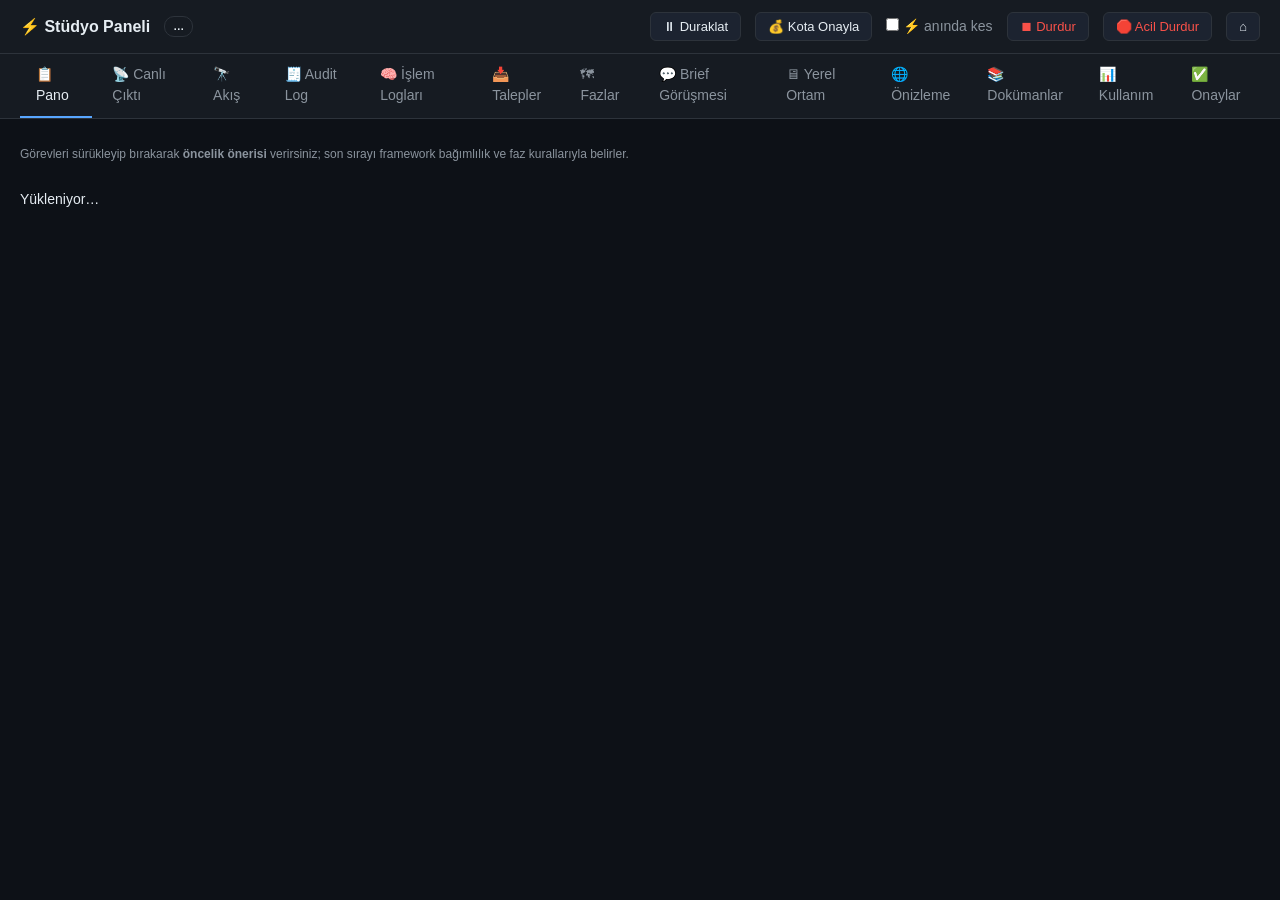
==== web/panel.html @ a04117d6 "feat: izole dal yasam dongusu, granuler deploy ve kod temizligi (#355)" ====
<!DOCTYPE html>
<html lang="tr">
<head>
<meta charset="utf-8">
<meta name="viewport" content="width=device-width, initial-scale=1">
<title>Stüdyo Paneli — Digital Software Studio</title>
<link rel="stylesheet" href="/web/stil.css">
<style>
  .durum-hat { display: flex; gap: 18px; flex-wrap: wrap; align-items: center; margin-bottom: 14px; }
  .sprint { margin-bottom: 18px; }
  .sprint-bas { display: flex; gap: 12px; align-items: baseline; padding: 10px 12px;
    background: var(--panel2); border: 1px solid var(--sinir); border-radius: 8px 8px 0 0; }
  .gorevler { border: 1px solid var(--sinir); border-top: 0; border-radius: 0 0 8px 8px; overflow: hidden; }
  .gorev {
    display: flex; align-items: center; gap: 10px; padding: 8px 12px;
    border-bottom: 1px solid var(--sinir); background: var(--panel); cursor: grab;
  }
  .gorev:last-child { border-bottom: 0; }
  .gorev.surukle { opacity: .4; }
  .gorev .gid { font-family: monospace; color: var(--soluk); min-width: 72px; }
  .gorev .gfaz { color: var(--soluk); font-size: 12px; min-width: 58px; }
  .gorev .gad { flex: 1; overflow: hidden; text-overflow: ellipsis; white-space: nowrap; }
  .gorev .gnot { color: var(--kirmizi); font-size: 12px; max-width: 260px; overflow: hidden; text-overflow: ellipsis; white-space: nowrap; }
  .gorev .gaks { display: flex; gap: 4px; }
  .aktif-kart { margin-bottom: 14px; }
  .filtre { display: flex; gap: 10px; margin-bottom: 12px; align-items: center; flex-wrap: wrap; }
  .gizli { display: none; }
  .mdl-sekme { display: flex; gap: 6px; margin: 10px 0; }
  .ipucu { font-size: 12px; color: var(--soluk); margin: 6px 0 14px; }
  .gunc-banner { padding: 8px 14px; background: #3a2f0b; border-bottom: 1px solid var(--sinir);
    font-size: 13px; color: #f0c948; }
  .gunc-banner code { background: rgba(0,0,0,.35); padding: 1px 6px; border-radius: 4px;
    font-size: 12px; }
  .hata-mtn { color: var(--kirmizi); font-size: 12px; }
  .hata-band { margin: 8px 0; padding: 8px 10px; border-left: 3px solid var(--kirmizi);
    background: rgba(255,80,80,.08); color: var(--kirmizi); font-size: 12px;
    border-radius: 0 6px 6px 0; white-space: pre-wrap; word-break: break-word; }
  .motor-rozet { background: #3a2f0b; color: #f0c948; padding: 0 7px; border-radius: 8px;
    font-size: 11px; cursor: pointer; }
  .motor-modal { position: fixed; inset: 0; background: rgba(0,0,0,.55); z-index: 50;
    display: flex; align-items: center; justify-content: center; }
  .motor-modal.gizli { display: none; }
  .motor-kutu { background: var(--kart,#1e1e2e); border: 1px solid var(--sinir);
    border-radius: 10px; padding: 18px 20px; min-width: 320px; }
  .motor-kutu select { width: 100%; margin: 4px 0 12px; padding: 7px;
    background: rgba(0,0,0,.3); color: inherit; border: 1px solid var(--sinir);
    border-radius: 6px; font-size: 13px; }
  .motor-kutu .baslik { font-weight: 600; margin-bottom: 10px; }
  .filtre .secili { border-color: var(--vurgu); color: var(--vurgu); font-weight: 600; }

  .onay-kutu { background: rgba(127,127,127,.08); border-radius: 8px; padding: 10px 12px; margin: 8px 0; }
  .onay-iki { display: grid; grid-template-columns: 1fr 1fr; gap: 10px; }
  @media (max-width: 800px) { .onay-iki { grid-template-columns: 1fr; } }
  .onay-galeri { display: grid; grid-template-columns: repeat(auto-fill, minmax(190px, 1fr)); gap: 10px; }
  .onay-galeri figure { margin: 0; cursor: zoom-in; } .onay-galeri img { width: 100%; border: 1px solid rgba(127,127,127,.3); border-radius: 6px; background: #fff; }
  .onay-galeri figcaption { font-size: .8em; opacity: .7; word-break: break-all; }
  .onay-kutu ul { margin: 6px 0 0 18px; padding: 0; }
  .onay-dosya { border: 1px solid rgba(127,127,127,.25); border-radius: 8px; margin: 6px 0; padding: 6px 10px; }
  .onay-dosya summary { cursor: pointer; }
  .onay-icerik { margin-top: 8px; max-height: 70vh; overflow: auto; }
  .onay-onizleme { width: 100%; height: 70vh; border: 1px solid rgba(127,127,127,.3); border-radius: 6px; background: #fff; }
  .md h2,.md h3,.md h4,.md h5 { margin: 14px 0 6px; } .md p { margin: 6px 0; } .md ul { margin: 6px 0 6px 20px; }
  .dok-duzen { display: grid; grid-template-columns: 300px 1fr; gap: 14px; align-items: start; }
  .dok-yan { position: sticky; top: 8px; max-height: 82vh; overflow-y: auto; border: 1px solid rgba(127,127,127,.3); border-radius: 8px; padding: 8px; font-size: .88em; }
  .dok-yan input { width: 100%; box-sizing: border-box; margin-bottom: 6px; }
  .dok-yan summary { cursor: pointer; font-weight: 600; padding: 2px 0; } .dok-yan details details { margin-left: 10px; }
  .dok-yan .dok-d { display: block; padding: 2px 6px; margin-left: 10px; border-radius: 4px; cursor: pointer; word-break: break-all; } .dok-yan .dok-d:hover { background: rgba(127,127,127,.15); }
  .dok-yan .dok-d.sec { background: rgba(30,215,96,.22); }
  .dok-oku { border: 1px solid rgba(127,127,127,.3); border-radius: 8px; padding: 14px 18px; min-width: 0; }
  .dok-yol { font-size: .8em; opacity: .7; margin-bottom: 8px; word-break: break-all; }
  .md-doc img { max-width: 100%; border: 1px solid rgba(127,127,127,.3); border-radius: 6px; margin: 6px 0; } .md-doc blockquote { margin: 8px 0; padding: 4px 12px; border-left: 3px solid rgba(30,215,96,.7); opacity: .9; }
  .md-doc a { color: inherit; text-decoration: underline; cursor: pointer; } .md-doc iframe { width: 100%; height: 70vh; border: 1px solid rgba(127,127,127,.3); }
  @media (max-width: 900px) { .dok-duzen { grid-template-columns: 1fr; } .dok-yan { position: static; max-height: 40vh; } }
  .md-tablo { border-collapse: collapse; margin: 8px 0; font-size: .92em; } .md-tablo th,.md-tablo td { border: 1px solid rgba(127,127,127,.3); padding: 4px 8px; text-align: left; vertical-align: top; }
  .md-kod { background: rgba(127,127,127,.12); padding: 8px; border-radius: 6px; overflow: auto; }
  .onay-eylem { display: flex; gap: 8px; flex-wrap: wrap; align-items: center; margin-top: 12px; position: sticky; bottom: 0; background: inherit; padding: 8px 0; }
  .onay-eylem input { flex: 1; min-width: 240px; }
  .onay-btn { padding: 8px 16px; font-weight: 600; border-radius: 8px; border: 1px solid rgba(127,127,127,.4); cursor: pointer; }
  .onay-btn.ok { background: #1ed760; color: #04210e; } .onay-btn.red { background: #fff; color: #b91c1c; border-color: #b91c1c; }
</style>
</head>
<body>
<div class="ust">
  <span class="logo">⚡ Stüdyo Paneli</span>
  <span id="durum" class="rozet">…</span>
  <span id="ilerleme" class="soluk"></span>
  <span id="saat" class="soluk"></span>
  <span class="bosluk"></span>
  <button id="bDuraklat" onclick="kontrol('duraklat')">⏸ Duraklat</button>
  <button id="bSurdur" class="gizli" onclick="kontrol('surdur')">▶ Sürdür</button>
  <button onclick="onayla()">💰 Kota Onayla</button>
  <label class="soluk" title="Atla/Geç aksiyonlarında çalışan çağrıyı anında keser" style="cursor:pointer">
    <input type="checkbox" id="forceChk"> ⚡ anında kes</label>
  <button class="tehlike" onclick="kontrol('durdur')">⏹ Durdur</button>
  <button class="tehlike" onclick="kontrol('acil_durdur')" title="Koşucuyu ve aktif çağrıyı anında öldürür (SIGKILL)">🛑 Acil Durdur</button>
  <a href="/"><button>⌂</button></a>
</div>
<div id="gunc-banner" class="gunc-banner gizli"></div>
<div id="motor-banner" class="gunc-banner gizli"></div>
<div id="kota-banner" class="gunc-banner gizli"></div>
<div id="motorModal" class="motor-modal gizli">
  <div class="motor-kutu">
    <div class="baslik">⚙ Motor değiştir — <span id="mmHedef"></span></div>
    <label class="soluk">Motor (backend)</label>
    <select id="mmBackend" onchange="mmModelDoldur()">
      <option value="agy">agy — Antigravity (Gemini + Claude + GPT-OSS)</option>
      <option value="claude">claude — Claude Code CLI</option>
      <option value="devin">devin — Devin AI</option>
    </select>
    <label class="soluk">Model</label>
    <select id="mmModel"></select>
    <div style="text-align:right">
      <button onclick="motorModalKapat()">Vazgeç</button>
      <button onclick="motorModalTamam()" style="margin-left:6px">Uygula</button>
    </div>
  </div>
</div>
<div class="sekmeler">
  <div class="sekme aktif" data-t="pano" onclick="sekmeAc('pano')">📋 Pano</div>
  <div class="sekme" data-t="canli" onclick="sekmeAc('canli')">📡 Canlı Çıktı</div>
  <div class="sekme" data-t="akis" onclick="sekmeAc('akis')">🔭 Akış</div>
  <div class="sekme" data-t="audit" onclick="sekmeAc('audit')">🧾 Audit Log</div>
  <div class="sekme" data-t="cagri" onclick="sekmeAc('cagri')">🧠 İşlem Logları</div>
  <div class="sekme" data-t="talep" onclick="sekmeAc('talep')">📥 Talepler</div>
  <div class="sekme" data-t="faz" onclick="sekmeAc('faz')">🗺 Fazlar</div>
  <div class="sekme" data-t="brief" onclick="sekmeAc('brief')">💬 Brief Görüşmesi</div>
  <div class="sekme" data-t="ortam" onclick="sekmeAc('ortam')">🖥 Yerel Ortam</div>
  <div class="sekme" data-t="onz" onclick="sekmeAc('onz')">🌐 Önizleme</div>
  <div class="sekme" data-t="dok" onclick="sekmeAc('dok')">📚 Dokümanlar</div>
  <div class="sekme" data-t="kul" onclick="sekmeAc('kul')">📊 Kullanım</div>
  <div class="sekme" data-t="onay" onclick="sekmeAc('onay')">✅ Onaylar <span id="onay-sayi" class="rozet r-FAILED gizli"></span></div>
</div>
<div class="icerik">
  <div id="aktif" class="kart aktif-kart gizli"></div>
  <div id="neden" class="kart gizli"></div>

  <section id="s-pano">
    <div class="ipucu">Görevleri sürükleyip bırakarak <b>öncelik önerisi</b> verirsiniz;
      son sırayı framework bağımlılık ve faz kurallarıyla belirler.</div>
    <div class="filtre" id="pano-filtre"></div>
    <div id="pano">Yükleniyor…</div>
  </section>

  <section id="s-kul" class="gizli">
    <div class="filtre"><button onclick="kullanimYukle(true)">Yenile</button> <span id="kul-zaman" class="soluk"></span>
      <span class="soluk">Kalan kullanım, sağlayıcı CLI'larından okunur (model çağrısı harcamaz); hesap geneldir, tüm projeler için aynıdır.</span></div>
    <div id="kul-icerik">Yükleniyor…</div>
  </section>

  <section id="s-ortam" class="gizli"></section>
  <section id="s-onz" class="gizli"></section>

  <section id="s-dok" class="gizli">
    <div class="dok-duzen">
      <aside class="dok-yan"><input id="dok-ara" placeholder="Ara (ad / klasör)…" oninput="dokCiz()"><div id="dok-agac">Yükleniyor…</div></aside>
      <article class="dok-oku"><div id="dok-yol" class="dok-yol"></div><div id="dok-icerik" class="md-doc"><div class="ipucu">Soldan bir doküman seçin. Analizler, tasarımlar, ekran dokümanları ve referans görselleri burada okunur (salt-okuma).</div></div></article>
    </div>
  </section>

  <section id="s-canli" class="gizli">
    <div id="canli-meta" class="durum-hat"></div>
    <pre id="canli-out" style="min-height:320px;max-height:60vh;overflow-y:auto"></pre>
  </section>

  <section id="s-akis" class="gizli">
    <div class="filtre">
      <input id="a-gorev" placeholder="Görev (ör. S3-T2)" onchange="akisYukle()">
      <select id="a-olay" onchange="akisYukle()">
        <option value="">Olay (hepsi)</option>
        <option value="arac_cagrisi">Ajan araç çağrıları</option>
        <option value="gorev_durum">Görev durumu</option>
        <option value="kontrol_istek">Kontrol istekleri</option>
        <option value="talep_senkron">Talep senkronu</option>
      </select>
      <button onclick="akisYukle()">Yenile</button>
      <span class="soluk">Satıra tıklayınca o görevin gerçek kod farkı açılır.</span>
    </div>
    <div id="akis-diff" class="kart gizli"></div>
    <table class="tablo"><thead><tr>
      <th>Zaman</th><th>Kaynak</th><th>Olay</th><th>Görev</th><th>Özet</th>
    </tr></thead><tbody id="akis"></tbody></table>
  </section>

  <section id="s-audit" class="gizli">
    <div class="filtre">
      <select id="f-kaynak" onchange="auditYukle()">
        <option value="">Kaynak (hepsi)</option>
        <option>engine</option><option>web</option><option>ctl</option>
        <option>musteri</option><option>sohbet</option><option>kontrol</option><option>sistem</option>
      </select>
      <input id="f-olay" placeholder="Olay filtresi (ör. gorev_durum)" onchange="auditYukle()">
      <button onclick="auditYukle()">Yenile</button>
    </div>
    <table class="tablo"><thead><tr>
      <th>Zaman</th><th>Kaynak</th><th>Olay</th><th>Görev</th><th>Talep</th><th>Detay</th>
    </tr></thead><tbody id="audit"></tbody></table>
  </section>

  <section id="s-cagri" class="gizli">
    <table class="tablo"><thead><tr>
      <th>#</th><th>Rol</th><th>Hedef</th><th>Motor</th><th>Durum</th><th>Token</th><th>Süre</th><th>Maliyet</th>
    </tr></thead><tbody id="cagri"></tbody></table>
  </section>

  <section id="s-talep" class="gizli">
    <div class="durum-hat" style="margin-bottom:8px;display:flex;gap:8px;align-items:center;flex-wrap:wrap">
      <span class="soluk">Müşteri ve saha talepleri havuzu. Çözülmüş işleri tek tıkla canlıya dağıtabilir veya GitHub Issue'larını kapatabilirsiniz.</span>
      <span class="bosluk"></span>
      <div style="display:inline-flex;gap:6px;align-items:center;flex-wrap:wrap">
        <button class="birincil" onclick="canliyaDagitHepsi()" title="Onaylanmış tüm işleri ana dala (master/main) birleştirir ve canlı dağıtımı başlatır">🚀 Canlıya Dağıt (Tümü)</button>
        <button onclick="dagitimTetikle('web')" title="Yalnızca Web & Backend canlı dağıtımını tetikler">🌐 Web / API Dağıt</button>
        <button onclick="dagitimTetikle('mobil')" title="Yalnızca Mobil Uygulama dağıtımını tetikler">📱 Mobil Dağıt</button>
        <button onclick="issuelariKapat()" title="Çözülmüş taleplerin GitHub üzerindeki açık Issue'larını tarayıp kapatır">🔄 Issue'ları Kapat</button>
      </div>
    </div>
    <table class="tablo"><thead><tr>
      <th>ID</th><th>Tür</th><th>Öncelik</th><th>Durum</th><th>Başlık</th><th>Sayfa</th><th>Faz</th><th>Issue</th><th></th>
    </tr></thead><tbody id="talep"></tbody></table>
  </section>

  <section id="s-faz" class="gizli">
    <div class="durum-hat">
      <span class="soluk">Aktif faz kapanınca sıradaki faz açılır; o faza ait bekleyen talepler
        otomatik PLANLANDI olur. Talepleri başka faza Talepler sekmesindeki Faz sütunundan taşıyabilirsiniz.</span>
      <button onclick="fazIlerlet()">▶ Sonraki Faza Geç</button>
      <button onclick="fazPlanla()">🗂 Aktif Fazı Planla</button>
    </div>
    <table class="tablo"><thead><tr>
      <th>ID</th><th>Faz</th><th>Durum</th><th>Kilit</th><th>Hedef Tarih</th><th>Önkoşul</th>
    </tr></thead><tbody id="faz"></tbody></table>
  </section>

  <section id="s-brief" class="gizli">
    <div class="ipucu">Proje kapsamını (brief) birlikte genişletelim: müşteri temsilcisi, ürün sahibi ve CTO sırayla <b>tek bir soru</b> sorar; siz kendi sözlerinizle cevaplarsınız.
      Cevaplarınız rol etiketiyle <code>proje_kapsami.md</code>'ye işlenir. Dilediğiniz zaman bitirebilirsiniz.</div>
    <div id="brief-akis" class="kart"></div>
    <div class="onay-eylem">
      <textarea id="brief-cevap" rows="3" placeholder="Cevabınızı kendi sözlerinizle yazın…" style="flex:1;min-width:260px"></textarea>
      <button class="onay-btn ok" onclick="briefCevap()">Gönder</button>
      <button class="onay-btn" onclick="briefSoru()">Sıradaki soru</button>
      <button class="onay-btn" onclick="briefBitir()">Görüşmeyi bitir</button>
      <button class="onay-btn" onclick="onayDosyaAc('workspace/docs/proje_kapsami.md')">Brief'i göster</button>
    </div>
  </section>

  <section id="s-onay" class="gizli">
    <div class="ipucu">İnsan onay kapıları: tasarımı/çıktıyı inceleyip <b>onaylayın</b> ya da <b>reddedin</b> (ret için gerekçe zorunlu).
      Karar, kapının onay kaydına (kim/ne zaman/not) yazılır ve audit'e düşer; onaylanınca bağlı görevler koşucu tarafından otomatik başlar.</div>
    <div id="onay-liste">Yükleniyor…</div>
  </section>
</div>

<div id="toast" class="bildirim gizli"></div>
<div id="modal" class="modal-arka gizli" onclick="if(event.target===this)modalKapat()">
  <div class="modal" id="modal-ic"></div>
</div>

<script>
let panoVeri = null;
const fmt = s => (s||'').toString();
const esc = s => fmt(s).replace(/&/g,'&amp;').replace(/</g,'&lt;').replace(/>/g,'&gt;');
const insan = s => { s=Math.round(s||0); const m=Math.floor(s/60); return m? m+'d'+(s%60)+'s' : s+'s'; };

function toast(m){ const t=document.getElementById('toast'); t.textContent=m; t.classList.remove('gizli');
  clearTimeout(t._h); t._h=setTimeout(()=>t.classList.add('gizli'), 5000); }
function modalKapat(){ document.getElementById('modal').classList.add('gizli'); }

function sekmeAc(t){
  document.querySelectorAll('.sekme').forEach(x=>x.classList.toggle('aktif', x.dataset.t===t));
  for (const s of ['pano','canli','akis','audit','cagri','talep','faz','brief','onay','dok','ortam','onz','kul'])
    document.getElementById('s-'+s).classList.toggle('gizli', s!==t);
  if(t==='akis') akisYukle(); if(t==='audit') auditYukle(); if(t==='cagri') cagriYukle();
  if(t==='talep') talepYukle(); if(t==='canli') canliYukle(); if(t==='faz') fazYukle(); if(t==='onay') onayYukle(true); if(t==='brief') briefYukle(); if(t==='dok') dokYukle(); if(t==='ortam') ortamYukle('ortam'); if(t==='onz') ortamYukle('onz'); if(t==='kul') kullanimYukle(false);
}
let aktifSekme='pano';

// ---------- kullanım / kota ----------
let _kulH=null;
async function kullanimYukle(zorla){
  clearTimeout(_kulH);
  try{
    const d=await(await fetch('/api/kullanim'+(zorla?'?yenile=1':''))).json();
    const renk=k=>k==null?'#888':(k>=50?'#2e9e5b':(k>=20?'#e0a020':'#d64545'));
    const kart=(a,s)=>{
      const satir=(s.satirlar||[]).map(r=>{
        const k=r.kalan;
        const bar=k==null?`<span class="soluk">${esc(r.durum||'-')}</span>`:
          `<div style="background:#2223;border-radius:5px;height:14px;width:100%"><div style="width:${k}%;background:${renk(k)};height:14px;border-radius:5px"></div></div>`;
        return `<tr><td>${esc(r.grup)}</td><td>${esc(r.pencere)}</td><td style="min-width:160px">${bar}</td><td><b style="color:${renk(k)}">${k==null?'':'%'+k+' kalan'}</b></td><td class="soluk">sıfırlanma: ${esc(r.sifirlanma||'-')}</td></tr>`;}).join('');
      const oturum=('oturum' in s)?`<div>Oturum: <b style="color:${s.oturum?'#2e9e5b':'#d64545'}">${s.oturum?'açık':'KAPALI'}</b></div>`:'';
      return `<div class="kart" style="margin-bottom:12px"><h3 style="margin:0 0 8px">${esc(s.ad||a)}</h3>${oturum}
        ${satir?`<table class="tablo"><tbody>${satir}</tbody></table>`:''}
        ${s.not?`<div class="soluk">${esc(s.not)}</div>`:''}${s.hata?`<div style="color:#d64545">⚠ ${esc(s.hata)}</div>`:''}</div>`;};
    let h=Object.entries(d.saglayicilar||{}).map(([a,s])=>kart(a,s)).join('');
    const p=d.proje||{}, g=p.gunluk;
    h+=`<div class="kart"><h3 style="margin:0 0 8px">Bu proje</h3>
      <div>Çağrı: <b>${p.cagri||0}</b> (bugün ${p.bugun_cagri||0}) · token girdi <b>${(p.token_in||0).toLocaleString()}</b> / çıktı <b>${(p.token_out||0).toLocaleString()}</b></div>
      ${g?`<div>Günlük kota: <b>${g.gorev}/${g.sinir_gorev}</b> görev · <b>$${(g.maliyet||0).toFixed(2)}/$${(g.sinir_butce||0).toFixed(2)}</b></div>`:''}
      <div class="soluk">Sağlayıcıya göre çağrılar: ${esc(JSON.stringify(p.backend||{}))}</div></div>`;
    document.getElementById('kul-icerik').innerHTML=h||'<div class="soluk">Veri yok.</div>';
    document.getElementById('kul-zaman').textContent=(d.zaman?('Son: '+d.zaman):'')+(d.yenileniyor?' · yenileniyor…':'');
    if(d.yenileniyor || !d.zaman) _kulH=setTimeout(()=>{ if(document.getElementById('s-kul') && !document.getElementById('s-kul').classList.contains('gizli')) kullanimYukle(false); }, 4000);
  }catch(e){ document.getElementById('kul-icerik').textContent='Kullanım okunamadı: '+e; }
}

// ---------- özet ----------
async function ozetYukle(){
  try{
    const d = await (await fetch('/api/ozet')).json();
    const el = document.getElementById('durum');
    let durum, cls;
    if(d.durduruluyor){durum='DURDURULUYOR';cls='r-FAILED';}
    else if(d.duraklatildi){durum='DURAKLATILDI';cls='r-RUNNING';}
    else if(d.kosucu){durum='ÇALIŞIYOR';cls='r-DONE';}
    else{durum='BOŞTA';cls='r-TODO';}
    el.textContent=durum; el.className='rozet '+cls;
    document.getElementById('bDuraklat').classList.toggle('gizli', d.duraklatildi);
    document.getElementById('bSurdur').classList.toggle('gizli', !d.duraklatildi);
    let i='';
    if(d.asama==='tasarim'&&d.tasarim) i=`Tasarım ${d.tasarim.biten}/${d.tasarim.toplam} rol`;
    else if(d.pano) i=`Sprint ${d.pano.sprints_done}/${d.pano.sprints_total} · Görev ${d.pano.done}/${d.pano.total}` +
      (d.pano.running?` · ${d.pano.running} koşuyor`:'') + (d.kayma_gun>0?` · kayma +${d.kayma_gun}g`:'');
    i += ` · Kota ${d.kota.gorev}/${d.kota_sinir.gorev} görev · $${(d.kota.maliyet||0).toFixed(2)}/$${(d.kota_sinir.butce||0).toFixed(2)}`;
    document.getElementById('ilerleme').textContent=i;
    document.getElementById('saat').textContent=d.zaman;
    const gb=document.getElementById('gunc-banner');
    const g=d.studio_guncelleme;
    if(g&&g.update){
      gb.innerHTML=`⚠ Studio <b>v${esc(g.remote)}</b> güncellemesi mevcut `+
        `<span class="soluk">(kurulu v${esc(g.local)})</span> — `+
        `<code>python3 scripts/studio_updater.py --kontrol</code>`+
        (g.changes&&g.changes.length?
          ` <span class="soluk">· ${esc(g.changes[0])}${g.changes.length>1?' +'+(g.changes.length-1)+' değişiklik daha':''}</span>`:'');
      gb.classList.remove('gizli');
    }else gb.classList.add('gizli');
    const mb=document.getElementById('motor-banner');
    const mo=d.motor_oneri;
    if(mo){
      let btns='';
      for(const b of (mo.alternatifler||[]))
        btns+=` <button onclick="motorSec('${esc(mo.hedef||'')}','${b}')">`+
              `${b}'ya geç</button>`;
      mb.innerHTML=`⚠ <b>${esc(mo.backend)}</b> kotası bekleniyor `+
        `<span class="soluk">(${esc(mo.hedef||'aktif görev')})</span> — `+
        `devam etmek için motor değiştirin:${btns}`+
        ` <span class="soluk">veya <code>./basla.sh --motor ${esc(mo.hedef||'&lt;görev&gt;')} &lt;backend&gt;</code></span>`;
      mb.classList.remove('gizli');
    }else mb.classList.add('gizli');
    const kb=document.getElementById('kota-banner');
    const ob=d.onay_bekliyor;
    if(ob){
      kb.innerHTML=`⚠ <b>Günlük kota doldu</b> — koşucu onay bekliyor `+
        `<span class="soluk">(${ob.gorev}/${ob.sinir_gorev} görev · `+
        `$${(ob.maliyet||0).toFixed(2)}/$${(ob.sinir_butce||0).toFixed(2)} · `+
        `sıradaki ${esc(ob.sonraki||'?')} ~$${(ob.tahmin||0).toFixed(2)})</span>`+
        ` <button onclick="onayla()">Kota Onayla</button>`+
        ` <span class="soluk">veya <code>./basla.sh --onayla</code></span>`;
      kb.classList.remove('gizli');
    }else kb.classList.add('gizli');
    motorOverrides={};
    for(const o of (d.motor_override||[])) motorOverrides[o.hedef_id]=o;
    if(typeof panoVeri!=='undefined'&&panoVeri) panoCiz();
    const ak=document.getElementById('aktif');
    if(d.aktif&&d.aktif.role){
      ak.classList.remove('gizli');
      if(d.aktif.error||d.aktif.ended_at){
        ak.innerHTML=`✗ <b>Son çağrı kesildi:</b> ${esc(d.aktif.role)} → ${esc(d.aktif.target||'')} `+
          `<span class="soluk">${esc(d.aktif.backend||'')}/${esc(d.aktif.model||'')} · ${insan(d.aktif.duration_s)}</span>`+
          `<div class="hata-mtn" style="margin-top:4px">${esc(d.aktif.error||'')}</div>`;
      }else{
        const gecen=d.aktif.started_at? insan(Date.now()/1000-d.aktif.started_at):'';
        let aktivite='';
        if(d.aktif.son_aktivite){
          const suskun=Date.now()/1000-d.aktif.son_aktivite;
          aktivite=suskun>300?
            ` <span class="hata-mtn">⚠ ${insan(suskun)} sessiz</span>`
            :` <span class="soluk">· son aktivite ${insan(suskun)} önce</span>`;
        }
        ak.innerHTML=`▶ <b>${esc(d.aktif.role)}</b> → ${esc(d.aktif.target||'')} `+
          `<span class="soluk">${esc(d.aktif.backend||'')}/${esc(d.aktif.model||'')} · giden ${(d.aktif.prompt_chars||0).toLocaleString('tr')} krk · geçen ${gecen}</span>${aktivite}`;
      }
    } else ak.classList.add('gizli');
    const nd=document.getElementById('neden');
    if(d.neden){
      nd.classList.remove('gizli');
      nd.innerHTML=`⏸ <b>Şu an çalışan çağrı yok:</b> ${esc(d.neden.mesaj)}`+
        (d.neden.eylem?` <span class="soluk">→ ${esc(d.neden.eylem)}</span>`:'');
    } else nd.classList.add('gizli');
  }catch(e){}
}

// ---------- pano ----------
async function panoYukle(){
  try{
    const d = await (await fetch('/api/pano')).json();
    if(!d.ok){ document.getElementById('pano').innerHTML=
      `<div class="kart soluk">${esc(d.mesaj||'Pano yok')} — tasarım aşamasındadır.</div>`; return; }
    panoVeri=d.pano; panoCiz();
  }catch(e){}
}
// Pano durum grupları — görevler duruma göre ayrı görüntülenebilir.
const GOREV_GRUP = {
  ACIK:      t => !['DONE','SKIPPED'].includes(t.status),
  CALISIYOR: t => t.status==='RUNNING',
  SIRADA:    t => ['TODO','READY'].includes(t.status),
  SORUNLU:   t => ['FAILED','BLOCKED'].includes(t.status),
  TAMAMLANAN:t => t.status==='DONE',
  ATLANAN:   t => t.status==='SKIPPED',
  TUMU:      t => true,
};
const GRUP_AD = {ACIK:'Açık',CALISIYOR:'Çalışıyor',SIRADA:'Sırada',SORUNLU:'Sorunlu',
  TAMAMLANAN:'Tamamlanan',ATLANAN:'Atlanan',TUMU:'Tümü'};
let panoFiltre='ACIK';
function panoFiltreSec(k){ panoFiltre=k; panoCiz(); }
function panoCiz(){
  const kok=document.getElementById('pano');
  kok.innerHTML='';
  const sprintler=[...(panoVeri.sprints||[])].sort((a,b)=>(b.order??0)-(a.order??0));
  const tum=[];
  for(const s of sprintler) for(const t of s.tasks||[]) tum.push(t);
  document.getElementById('pano-filtre').innerHTML=Object.keys(GOREV_GRUP).map(k=>
    `<button class="kucuk${panoFiltre===k?' secili':''}" onclick="panoFiltreSec('${k}')">`+
    `${GRUP_AD[k]} <span class="soluk">${tum.filter(GOREV_GRUP[k]).length}</span></button>`
  ).join(' ');
  const fn=GOREV_GRUP[panoFiltre]||GOREV_GRUP.ACIK;
  for(const s of sprintler){
    const gorevler=(s.tasks||[]).filter(fn);
    if(!gorevler.length) continue;   // bu görünümde görevi olmayan sprinti gösterme
    const ov=motorOverrides[s.id];
    const ovrz=ov?` <span class="motor-rozet" title="override — kaldırmak için tıkla" onclick="motorKaldir('${s.id}')">⚙ ${esc(ov.backend||'')}${ov.model?'/'+esc(ov.model):''} ✕</span>`:'';
    const div=document.createElement('div'); div.className='sprint';
    div.innerHTML=`<div class="sprint-bas"><b>${esc(s.id)}</b> ${esc(s.name||'')}
      <span class="soluk">${esc(s.planned_start||'?')} → ${esc(s.planned_end||'?')}</span>
      <span class="rozet r-${s.status}">${s.status}</span>${ovrz}
      ${s.status!=='DONE'?`<button class="kucuk" title="Sprintteki tüm açık görevleri atla" onclick="kontrol('atla','${s.id}')">⤼</button>`:''}
      <button class="kucuk" title="Sprint motorunu değiştir" onclick="motorSec('${s.id}')">⚙</button></div>`;
    const g=document.createElement('div'); g.className='gorevler'; g.dataset.sprint=s.id;
    for(const t of gorevler) g.appendChild(gorevSatir(t));
    div.appendChild(g); kok.appendChild(div);
  }
  if(!kok.children.length)
    kok.innerHTML='<div class="kart soluk">Bu görünümde görev yok.</div>';
}
function gorevSatir(t){
  const r=document.createElement('div');
  r.className='gorev'; r.draggable=true; r.dataset.id=t.id;
  const onc=t.priority?`<span class="rozet" title="öncelik">▲${t.priority}</span>`:'';
  const ov=motorOverrides[t.id];
  const ovrz=ov?`<span class="motor-rozet" title="override — kaldırmak için tıkla" onclick="motorKaldir('${t.id}')">⚙ ${esc(ov.backend||'')}${ov.model?'/'+esc(ov.model):''} ✕</span>`:'';
  r.innerHTML=`<span class="gid">${esc(t.id)}</span><span class="rozet r-${t.status}">${t.status}</span>
    <span class="gfaz">${esc(t.phase||'')}</span><span class="gad" title="${esc(t.description||'')}">${esc(t.title||'')}</span>
    ${onc}${ovrz}${t.duration_s?`<span class="soluk">${insan(t.duration_s)}</span>`:''}
    <span class="gnot">${esc(t.note||'')}</span>
    <span class="gaks">
      <button class="kucuk" title="Motor değiştir" onclick="motorSec('${t.id}')">⚙</button>
      <button class="kucuk" title="Öncelik öner" onclick="oncelikOner('${t.id}',${(t.priority||0)+10})">▲</button>
      <button class="kucuk" title="Bu göreve geç" onclick="kontrol('gec','${t.id}')">⇢</button>
      <button class="kucuk" title="Atla" onclick="kontrol('atla','${t.id}')">⤼</button>
      ${['FAILED','BLOCKED','SKIPPED'].includes(t.status)?`<button class="kucuk" title="Tekrar sıraya al" onclick="kontrol('tekrar','${t.id}')">↻</button>`:''}
    </span>`;
  r.addEventListener('dragstart',e=>{e.dataTransfer.setData('text',t.id);r.classList.add('surukle');});
  r.addEventListener('dragend',()=>r.classList.remove('surukle'));
  r.addEventListener('dragover',e=>e.preventDefault());
  r.addEventListener('drop',async e=>{
    e.preventDefault();
    const kaynak=e.dataTransfer.getData('text');
    const hedef=t.id;
    if(!kaynak||kaynak===hedef)return;
    // Öneri: hedefin üstüne bırakınca ondan yüksek öncelik, altına düşük.
    const satirlar=[...r.parentElement.children].map(x=>x.dataset.id);
    const yeni=satirlar.indexOf(hedef);
    const onerilen=Math.max(0,(satirlar.length-yeni)*10);
    oncelikOner(kaynak,onerilen);
  });
  return r;
}
async function oncelikOner(gid,deger){
  const d=await(await fetch('/api/oncelik',{method:'POST',headers:{'Content-Type':'application/json'},
    body:JSON.stringify({gorev_id:gid,oncelik:deger})})).json();
  toast(d.mesaj); panoYukle();
}
async function kontrol(aks,gorev,force){
  if(aks==='durdur'&&!confirm('Koşucu durdurulsun mu?'))return;
  if(aks==='acil_durdur'&&!confirm('Koşucu ve çalışan çağrı ANINDA öldürülecek (yarım iş kalabilir).\nDevam?'))return;
  // Sprint id (S33 gibi) ile atla → toplu işlem olduğu için onay iste
  if(aks==='atla'&&gorev&&/^S\d+$/.test(gorev)&&
     !confirm(`${gorev} sprintindeki tüm açık görevler atlanacak.\nDevam?`))return;
  if((aks==='atla'||aks==='gec')&&document.getElementById('forceChk').checked)
    force=true;
  const d=await(await fetch('/api/kontrol',{method:'POST',headers:{'Content-Type':'application/json'},
    body:JSON.stringify({aksiyon:aks,gorev:gorev,force:!!force})})).json();
  toast(d.mesaj); ozetYukle(); panoYukle();
}
let motorOverrides={};
// Bilinen model listeleri — agy `agy models` çıktısından, claude takma adlarından.
// Seçilemeyen/özel model gerekirse '✏ Özel…' serbest girişe düşer.
const MODELLER={
  agy:['gemini-3.8-flash-high','gemini-3.8-flash-medium','gemini-3.8-flash-low'],
  claude:['sonnet','opus','haiku','fable'],
  devin:['swe-2','swe-2-high','opus','codex'],
};
let mmHedef='';
function mmModelDoldur(){
  const b=document.getElementById('mmBackend').value;
  const sel=document.getElementById('mmModel'); sel.innerHTML='';
  sel.innerHTML='<option value="">— varsayılan —</option>'+
    MODELLER[b].map(m=>`<option value="${m}">${m}</option>`).join('')+
    '<option value="__ozel">✏ Özel (elle yaz)…</option>';
}
function motorModalKapat(){document.getElementById('motorModal').classList.add('gizli');}
function motorSec(hedef,backend){
  if(!hedef){hedef=prompt('Hedef görev veya sprint (örn. S23-T1 veya S23):',''); if(!hedef)return;}
  if(backend){motorUygula(hedef,backend,''); return;}  // öneri bandı butonu: tek tık
  mmHedef=hedef;
  document.getElementById('mmHedef').textContent=hedef;
  mmModelDoldur();
  document.getElementById('motorModal').classList.remove('gizli');
}
async function motorModalTamam(){
  if(!mmHedef){motorModalKapat();toast('Önce panodan bir görev veya sprint ⚙ seçin.');return;}
  const backend=document.getElementById('mmBackend').value;
  let model=document.getElementById('mmModel').value;
  if(model==='__ozel'){model=prompt('Model adı:',''); if(model===null)return;}
  motorModalKapat();
  motorUygula(mmHedef,backend,model);
}
async function motorUygula(hedef,backend,model){
  const d=await(await fetch('/api/kontrol',{method:'POST',headers:{'Content-Type':'application/json'},
    body:JSON.stringify({aksiyon:'motor',hedef:hedef,backend:backend,
      model:model||null})})).json();
  toast(d.mesaj); ozetYukle(); panoYukle();
}
async function motorKaldir(hedef){
  const d=await(await fetch('/api/kontrol',{method:'POST',headers:{'Content-Type':'application/json'},
    body:JSON.stringify({aksiyon:'motor_temizle',hedef:hedef})})).json();
  toast(d.mesaj); ozetYukle(); panoYukle();
}
async function onayla(){
  const g=prompt('Ek görev kotası (boş = varsayılan tur):',''); if(g===null)return;
  const d=await(await fetch('/api/kontrol',{method:'POST',headers:{'Content-Type':'application/json'},
    body:JSON.stringify({aksiyon:'onayla',gorev_kota:g?parseInt(g):null})})).json();
  toast(d.mesaj); ozetYukle();
}

// ---------- canlı ----------
async function canliYukle(){
  try{
    const d=await(await fetch('/api/canli')).json();
    const m=d.meta||{};
    let aktivite='';
    if(d.son_aktivite){
      const suskun=Date.now()/1000-d.son_aktivite;
      aktivite=suskun>300?
        ` <span class="hata-mtn">⚠ ${insan(suskun)} sessiz — takılmış olabilir</span>`
        :` <span class="soluk">· son aktivite ${insan(suskun)} önce</span>`;
    }
    document.getElementById('canli-meta').innerHTML = m.role?
      `<b>${esc(m.role)}</b> <span class="soluk">${esc(m.backend||'')}/${esc(m.model||'')} → ${esc(m.target||'')}</span>${aktivite}`
      : '<span class="soluk">Aktif çağrı yok.</span>';
    const out=document.getElementById('canli-out');
    // Kullanıcı en alttaysa akışı takip et; yukarı kaydırdıysa konumu koru —
    // tekrar en alta indiğinde takip kendiliğinden devam eder.
    const alttaydi=out.scrollTop+out.clientHeight>=out.scrollHeight-30;
    const eskiTop=out.scrollTop;
    out.textContent=d.out||'(çıktı yok)';
    out.scrollTop=alttaydi? out.scrollHeight : eskiTop;
  }catch(e){}
}

// ---------- audit ----------
async function auditYukle(){
  const k=document.getElementById('f-kaynak').value, o=document.getElementById('f-olay').value;
  const d=await(await fetch(`/api/audit?limit=300${k?'&kaynak='+k:''}${o?'&olay='+o:''}`)).json();
  document.getElementById('audit').innerHTML=(d.log||[]).map(r=>
    `<tr><td class="soluk">${esc((r.zaman||'').replace('T',' '))}</td><td>${esc(r.kaynak)}</td>
     <td>${esc(r.olay)}</td><td class="soluk">${esc(r.gorev_id||'')}</td>
     <td class="soluk">${esc(r.talep_id||'')}</td>
     <td class="soluk" style="max-width:420px;overflow:hidden;text-overflow:ellipsis">${esc(r.detay||'')}</td></tr>`
  ).join('')||'<tr><td colspan="6" class="soluk">Kayıt yok.</td></tr>';
}

// ---------- akış (v2 gözlem) ----------
const gok=g=>/^[A-Za-z0-9_.-]{1,40}$/.test(g||'');
const AKIS_SIMGE={arac_cagrisi:'⚙',gorev_durum:'▣',kontrol_istek:'🎛',talep_senkron:'📥'};
async function akisYukle(){
  const g=document.getElementById('a-gorev').value.trim(), o=document.getElementById('a-olay').value;
  const d=await(await fetch(`/api/akis?limit=300${g?'&gorev='+encodeURIComponent(g):''}${o?'&olay='+o:''}`)).json();
  document.getElementById('akis').innerHTML=(d.akis||[]).map(r=>
    `<tr style="${gok(r.gorev)?'cursor:pointer':''}" ${gok(r.gorev)?`onclick="degisiklikAc('${r.gorev}')"`:''}>
     <td class="soluk">${esc((r.zaman||'').replace('T',' '))}</td><td>${esc(r.kaynak||'')}</td>
     <td>${AKIS_SIMGE[r.olay]||''} ${esc(r.olay||'')}</td><td class="soluk">${esc(r.gorev||'')}</td>
     <td class="soluk" style="max-width:520px;overflow:hidden;text-overflow:ellipsis">${esc(r.ozet||'')}</td></tr>`
  ).join('')||'<tr><td colspan="5" class="soluk">Kayıt yok.</td></tr>';
}
async function degisiklikAc(g){
  const kutu=document.getElementById('akis-diff');
  kutu.classList.remove('gizli'); kutu.innerHTML='<span class="soluk">Fark yükleniyor…</span>';
  const d=await(await fetch('/api/degisiklik?gorev='+encodeURIComponent(g))).json();
  if(!d.ok){ kutu.innerHTML=`<span class="hata-mtn">${esc(d.mesaj||'Okunamadı')}</span>`; return; }
  kutu.innerHTML=`<b>${esc(g)}</b> <span class="soluk">(${d.kaynak==='commit'?'commit '+esc((d.commit||'').slice(0,8)):'çalışma ağacı, henüz commit yok'})</span>`+
    `<pre style="white-space:pre-wrap">${esc(d.stat||'(değişiklik yok)')}</pre>`+
    `<pre style="max-height:420px;overflow:auto;white-space:pre">${esc(d.diff||'')}</pre>`+
    (d.kesik?'<span class="soluk">Fark kısaltıldı.</span>':'');
}

// ---------- işlem logları ----------
async function cagriYukle(){
  const d=await(await fetch('/api/cagri')).json();
  document.getElementById('cagri').innerHTML=(d.cagrilar||[]).map(c=>{
    const hata=c.error||'';
    const ks= hata.length>70 ? hata.slice(0,70)+'…' : hata;
    const durum= hata
      ? `<td class="hata-mtn" title="${esc(hata)}">✗ ${esc(ks)}</td>`
      : `<td class="soluk">✓</td>`;
    return `<tr style="cursor:pointer" onclick="cagriDetay(${c.seq})">
     <td>${c.seq}</td><td>${esc(c.role||'')}</td><td class="soluk">${esc(c.target||'')}</td>
     <td class="soluk">${esc(c.backend||'')}/${esc(c.model||'')}</td>
     ${durum}
     <td class="soluk">${(c.tokens_total||0).toLocaleString('tr')}</td>
     <td class="soluk">${insan(c.duration_s)}</td>
     <td class="soluk">$${(c.cost_usd||0).toFixed(3)}</td></tr>`;
  }).join('')||'<tr><td colspan="8" class="soluk">Kayıt yok.</td></tr>';
}
let mdlSek='response';
async function cagriDetay(seq){
  const d=await(await fetch('/api/cagri/'+seq)).json();
  if(!d.ok)return toast(d.mesaj||'açılamadı');
  const c=d.cagri; mdlSek='response';
  document.getElementById('modal-ic').innerHTML=
    `<h3>#${c.seq} · ${esc(c.role||'')} <span class="soluk">${esc(c.backend||'')}/${esc(c.model||'')}</span></h3>
     <div class="soluk">${esc(c.target||'')} · ${insan(c.duration_s)} · $${(c.cost_usd||0).toFixed(3)}</div>
     ${c.error?`<div class="hata-band">✗ Çağrı kesildi: ${esc(c.error)}</div>`:''}
     <div class="mdl-sekme">
       <button class="kucuk" onclick="mdlGoster('${c.seq}','response')">Yanıt</button>
       <button class="kucuk" onclick="mdlGoster('${c.seq}','user_prompt')">İstek</button>
       <button class="kucuk" onclick="mdlGoster('${c.seq}','system_prompt')">Rol Tanımı</button>
       <span class="bosluk"></span><button class="kucuk" onclick="modalKapat()">✕ Kapat</button>
     </div>
     <pre id="mdl-pre">${esc(c.response||'')}</pre>`;
  document.getElementById('modal').classList.remove('gizli');
  window._mdl=c;
}
function mdlGoster(seq,alan){ const c=window._mdl; if(c) document.getElementById('mdl-pre').textContent=c[alan]||''; }

// ---------- talepler ----------
async function talepYukle(){
  const d=await(await fetch('/api/talepler')).json();
  let fazlar=[];
  try{
    const fd=await(await fetch('/api/fazlar')).json();
    fazlar=((fd.fazlar&&fd.fazlar.fazlar)||[]);
  }catch(e){}
  // Kapalı olmayan taleplerde Faz sütunu açılır menü olur — seçim talebi
  // o faza taşır (aktif faz → PLANLANDI, gelecek faz → FAZ_BEKLIYOR).
  const fazSecim=(t)=>{
    if(['COZULDU','IPTAL'].includes(t.durum))
      return `<span class="soluk">${esc(t.faz_id||'')}</span>`;
    return `<select onchange="talepFaz('${t.id}',this.value)">`+
      fazlar.map(f=>`<option value="${esc(f.id)}"${f.id===t.faz_id?' selected':''}>${esc(f.id)}</option>`).join('')+
      (t.faz_id&&!fazlar.some(f=>f.id===t.faz_id)?`<option value="${esc(t.faz_id)}" selected>${esc(t.faz_id)}</option>`:'')+
      `</select>`;
  };
  document.getElementById('talep').innerHTML=(d.talepler||[]).slice().reverse().map(t=>
    `<tr><td><b>${esc(t.id)}</b></td><td>${esc(t.tur||'')}</td><td>${esc(t.oncelik||'')}</td>
     <td><span class="rozet r-${t.durum}">${esc(t.durum||'')}</span></td>
     <td title="${esc(t.aciklama||'')}">${esc(t.baslik||'')}</td>
     <td class="soluk">${esc(t.sayfa_url||'')}</td><td>${fazSecim(t)}</td>
     <td>${t.github_issue_url?`<a href="${esc(t.github_issue_url)}" target="_blank">#${t.github_issue_number}</a>`:'—'}</td>
     <td><button class="kucuk" title="Çözüm ve UAT Kanıtı" onclick="kanitModalAc('${t.id}')">🔍 Kanıt</button>
       ${t.durum==='COZULDU'?
       `<button class="kucuk" style="color:var(--yesil)" title="Yalnızca bu talebi ana dala aktar ve canlıya gönder" onclick="canliyaDagitTekil('${t.id}')">🚀 Canlıya Al</button>`:''}
       ${t.durum==='IPTAL'?
       `<button class="kucuk" title="Talebi yeniden devreye al" onclick="talepDevreyeAl('${t.id}')">↺ Devreye Al</button>`:''}
       ${['DEGERLENDIRMEDE','FAZ_BEKLIYOR','BEKLEMEDE'].includes(t.durum)?
       `<button class="kucuk" title="Sprint'e al (aktif faz kapsamında planla)" onclick="talepOnayla('${t.id}')">▶ Al</button>`:''}
       ${t.durum==='ONAY_BEKLIYOR'?
       `<button class="kucuk" title="Çözüm onaylandı — talebi kapat" onclick="talepCozum('${t.id}',true)">✔ Çözüldü</button>
        <button class="kucuk" title="Sorun devam ediyor — kuyruğa geri al" onclick="talepCozum('${t.id}',false)">↩ Devam</button>`:''}
       ${!['COZULDU','IPTAL'].includes(t.durum)?
       `<button class="kucuk" title="Talebi iptal et" onclick="talepIptal('${t.id}')">🗑</button>`:''}</td></tr>`
  ).join('')||'<tr><td colspan="9" class="soluk">Talep yok.</td></tr>';
}
async function talepDevreyeAl(tid){
  if(!confirm(`${tid} yeniden devreye alınsın mı? Planlanıp sprint panosuna eklenecek.`))return;
  const d=await(await fetch('/api/kontrol',{method:'POST',headers:{'Content-Type':'application/json'},
    body:JSON.stringify({aksiyon:'talep_onayla',talep_id:tid})})).json();
  toast(d.mesaj); talepYukle();
}
async function talepOnayla(tid){
  if(!confirm(`${tid} aktif faz kapsamında planlanıp sprint panosuna eklensin mi?`))return;
  const d=await(await fetch('/api/kontrol',{method:'POST',headers:{'Content-Type':'application/json'},
    body:JSON.stringify({aksiyon:'talep_onayla',talep_id:tid})})).json();
  toast(d.mesaj); talepYukle();
}
async function talepCozum(tid,onay){
  let not = "";
  if(!onay){
    not = prompt(`${tid} için sorunun devam etme gerekçesini veya eksik olan kısmı kısaca yazın (isteğe bağlı):`, "");
    if(not === null) return;
  }
  const d=await(await fetch('/api/kontrol',{method:'POST',headers:{'Content-Type':'application/json'},
    body:JSON.stringify({aksiyon:'talep_cozum',talep_id:tid,sonuc:onay?'onayla':'reddet',not:not})})).json();
  toast(d.mesaj); talepYukle();
}
async function canliyaDagitHepsi(){
  if(!confirm("Onaylanmış tüm işler ana dala (master/main) birleştirilip canlıya gönderilsin mi?\n\nBu işlem canlı CI/CD dağıtımını (Sunucu / Mağaza vb.) başlatacaktır."))return;
  toast("Canlıya dağıtım başlatılıyor…");
  try{
    const d=await(await fetch('/api/kontrol',{method:'POST',headers:{'Content-Type':'application/json'},
      body:JSON.stringify({aksiyon:'canliya_gonder',mod:'hepsi'})})).json();
    toast(d.mesaj); talepYukle();
  }catch(e){toast("Dağıtım hatası: "+e);}
}
async function canliyaDagitTekil(tid){
  if(!confirm(`Yalnızca ${tid} talebine ait geliştirmeler seçici olarak (cherry-pick veya izole dal) ana dala aktarılıp canlıya gönderilsin mi?`))return;
  toast(`${tid} canlıya aktarılıyor…`);
  try{
    const d=await(await fetch('/api/kontrol',{method:'POST',headers:{'Content-Type':'application/json'},
      body:JSON.stringify({aksiyon:'canliya_gonder',mod:'tekil',talep_id:tid})})).json();
    toast(d.mesaj); talepYukle();
  }catch(e){toast("Tekil dağıtım hatası: "+e);}
}
async function dagitimTetikle(hedef){
  const ad = hedef === 'web' ? 'Web & API' : (hedef === 'mobil' ? 'Mobil Uygulama' : 'Tüm Sistemler');
  if(!confirm(`${ad} için canlı dağıtım (CI/CD) tetiklensin mi?`)) return;
  toast(`${ad} dağıtımı başlatılıyor…`);
  try{
    const d=await(await fetch('/api/kontrol',{method:'POST',headers:{'Content-Type':'application/json'},
      body:JSON.stringify({aksiyon:'dagitim_tetikle',hedef:hedef})})).json();
    toast(d.mesaj);
  }catch(e){toast("Dağıtım tetikleme hatası: "+e);}
}
async function issuelariKapat(){
  toast("GitHub Issue'ları senkronize ediliyor…");
  try{
    const d=await(await fetch('/api/kontrol',{method:'POST',headers:{'Content-Type':'application/json'},
      body:JSON.stringify({aksiyon:'issuelari_kapat'})})).json();
    toast(d.mesaj); talepYukle();
  }catch(e){toast("Issue senkronizasyon hatası: "+e);}
}
async function talepIptal(tid){
  const sebep=prompt(`${tid} iptal edilsin mi? İsteğe bağlı sebep:`,'');
  if(sebep===null)return;
  const d=await(await fetch('/api/kontrol',{method:'POST',headers:{'Content-Type':'application/json'},
    body:JSON.stringify({aksiyon:'talep_iptal',talep_id:tid,sebep:sebep})})).json();
  toast(d.mesaj); talepYukle();
}
async function talepFaz(tid,faz){
  const d=await(await fetch('/api/kontrol',{method:'POST',headers:{'Content-Type':'application/json'},
    body:JSON.stringify({aksiyon:'talep_faz',talep_id:tid,faz:faz})})).json();
  toast(d.mesaj); talepYukle();
}

// ---------- fazlar ----------
async function fazYukle(){
  try{
    const d=await(await fetch('/api/fazlar')).json();
    document.getElementById('faz').innerHTML=((d.fazlar&&d.fazlar.fazlar)||[]).map(f=>
      `<tr><td><b>${esc(f.id)}</b></td><td>${esc(f.ad||'')}</td>
       <td><span class="rozet r-${f.durum}">${esc(f.durum||'')}</span></td>
       <td>${f.kilitli?'🔒':'🔓'}</td>
       <td class="soluk">${esc(f.hedef_tarih||'')}</td>
       <td class="soluk">${esc(f.onkosul_faz||'—')}</td></tr>`
    ).join('')||'<tr><td colspan="6" class="soluk">Faz tanımı yok.</td></tr>';
  }catch(e){}
}
async function fazPlanla(){
  const f=(await(await fetch('/api/fazlar')).json()).fazlar?.fazlar?.find(x=>x.durum==='AKTIF');
  if(!f){toast('Aktif faz yok.');return;}
  if(!confirm(f.id+' için sprintleri planlayıcı üretecek; plan Onaylar sekmesinde sizin onayınızı bekler, onaylanmadan sprint açılmaz. Devam?'))return;
  const d=await(await fetch('/api/kontrol',{method:'POST',headers:{'Content-Type':'application/json'},
    body:JSON.stringify({aksiyon:'faz_planla',faz:f.id})})).json();
  toast(d.mesaj);
}
async function fazIlerlet(){
  if(!confirm('Aktif faz TAMAMLANDI yapılıp sıradaki faz AKTIF olacak.\nO faza ait bekleyen talepler planlanır. Devam?'))return;
  const d=await(await fetch('/api/kontrol',{method:'POST',headers:{'Content-Type':'application/json'},
    body:JSON.stringify({aksiyon:'faz_ilerlet'})})).json();
  toast(d.mesaj); fazYukle(); talepYukle();
}



// ---------- brief görüşmesi ----------
const BRIEF_ROL={musteri_temsilcisi:'Müşteri Temsilcisi',product_owner:'Ürün Sahibi',cto:'CTO'};
async function briefPost(b){ return await(await fetch('/api/brief-gorusme',{method:'POST',headers:{'Content-Type':'application/json'},body:JSON.stringify(b)})).json(); }
async function briefYukle(){
  const d=await(await fetch('/api/brief-gorusme')).json();
  const k=document.getElementById('brief-akis');
  if(!(d.turlar||[]).length && d.durum!=='tamam' && !window._briefOto){   // ilk soru kullanıcı tıklamadan gelir
    window._briefOto=true; k.innerHTML='<div class="soluk">Müşteri temsilcisi ilk sorusunu hazırlıyor…</div>'; await briefSoru(); return; }
  k.innerHTML=(d.turlar||[]).map(t=>`<div style="margin:10px 0">
    <div class="onay-kutu"><b>${esc(BRIEF_ROL[t.rol]||t.rol)}</b><div>${esc(t.soru)}</div>
      ${(t.secenekler||[]).length?`<div class="soluk">Örn: ${t.secenekler.map(esc).join(' · ')}</div>`:''}</div>
    ${t.cevap!=null?`<div class="onay-kutu" style="margin-left:40px;background:rgba(30,215,96,.12)"><b>Siz</b><div>${esc(t.cevap)}</div>
      ${t.not?`<div class="soluk">↳ ${esc(BRIEF_ROL[t.rol]||t.rol)} notu: ${esc(t.not)}</div>`:''}</div>`:''}</div>`).join('')
    ||'<div class="soluk">Henüz soru yok. "Sıradaki soru"ya basın; müşteri temsilcisi ile başlıyoruz.</div>';
  if(d.durum==='tamam') k.innerHTML+='<div class="onay-kutu"><b>Görüşme tamamlandı.</b> Brief güncel: '+esc(d.brief_yol)+' ('+d.brief_kb+' KB)</div>';
}
async function briefSoru(){ const d=await briefPost({islem:'soru'}); if(d.bitti) toast('Roller brief\'i yeterli buluyor.'); briefYukle(); }
async function briefCevap(){
  const el=document.getElementById('brief-cevap'); const c=el.value.trim();
  if(!c){toast('Önce cevabınızı yazın.');return;}
  const d=await briefPost({islem:'cevap',cevap:c}); toast(d.ok?'Cevabınız brief\'e işlendi.':d.mesaj);
  if(d.ok){ el.value=''; await briefYukle(); briefSoru(); }
}
async function briefBitir(){ if(!confirm('Görüşme bitirilsin mi?'))return; await briefPost({islem:'bitir'}); briefYukle(); }

// ---------- insan onayları ----------
function dokCoz(taban,rel){   // taban: açık dokümanın yolu; rel: göreli yol -> workspace/... normalize
  const p=(rel.startsWith('/')?rel.slice(1):taban.replace(/[^/]*$/,'')+rel).split('/'), o=[];
  for(const x of p){ if(x==='..') o.pop(); else if(x&&x!=='.') o.push(x); } return o.join('/'); }
function mdHtml(src,taban){
  // Güvenli minimal markdown: önce HTML kaçışlanır; başlık, liste, tablo, kod bloğu, kalın, satır içi kod.
  const lines=String(src).replace(/\r/g,'').split('\n'); let h='', liste=false, kod=false, tablo=[];
  const il=t=>{ const yer=[];   // resim ve bağlantılar önce yer tutucuya alınır, sonra metin kaçışlanır
    t=String(t).replace(/(!?)\[([^\]]*)\]\(([^)\s]+)\)/g,(_,r,a,u)=>{ let h;
      if(taban&&!/^[a-z]+:|^#/i.test(u)){ const y=dokCoz(taban,decodeURI(u.split('#')[0]));
        h=r?`<img alt="${esc(a)}" loading="lazy" src="/api/gorsel?yol=${encodeURIComponent(y)}">`:`<a onclick="dokAc('${esc(y).replace(/'/g,"&#39;")}')">${esc(a)}</a>`; }
      else if(/^https?:/i.test(u)&&!r) h=`<a href="${esc(u)}" target="_blank" rel="noopener noreferrer">${esc(a)}</a>`;
      else h=esc(a); yer.push(h); return '\u0001'+(yer.length-1)+'\u0001'; });
    return esc(t).replace(/`([^`]+)`/g,'<code>$1</code>').replace(/\*\*([^*]+)\*\*/g,'<b>$1</b>').replace(/\u0001(\d+)\u0001/g,(_,i)=>yer[+i]); };
  const bitirTablo=()=>{ if(!tablo.length)return; const rows=tablo.filter(r=>!/^\s*\|?\s*:?-{2,}/.test(r)).map(r=>r.replace(/^\s*\||\|\s*$/g,'').split('|').map(c=>il(c.trim())));
    h+='<table class="md-tablo"><thead><tr>'+(rows[0]||[]).map(c=>`<th>${c}</th>`).join('')+'</tr></thead><tbody>'+rows.slice(1).map(r=>'<tr>'+r.map(c=>`<td>${c}</td>`).join('')+'</tr>').join('')+'</tbody></table>'; tablo=[]; };
  for(const ln of lines){
    if(/^```/.test(ln)){ bitirTablo(); if(liste){h+='</ul>';liste=false;} h+=kod?'</pre>':'<pre class="md-kod">'; kod=!kod; continue; }
    if(kod){ h+=esc(ln)+'\n'; continue; }
    if(/^\s*\|/.test(ln)){ tablo.push(ln); continue; } else bitirTablo();
    let m;
    if((m=ln.match(/^(#{1,4})\s+(.*)/))){ if(liste){h+='</ul>';liste=false;} h+=`<h${m[1].length+1} class="md-h">${il(m[2])}</h${m[1].length+1}>`; }
    else if((m=ln.match(/^\s*[-*]\s+(.*)/))||(m=ln.match(/^\s*\d+\.\s+(.*)/))){ if(!liste){h+='<ul>';liste=true;} h+=`<li>${il(m[1])}</li>`; }
    else if(/^\s*>\s?/.test(ln)){ if(liste){h+='</ul>';liste=false;} h+=`<blockquote>${il(ln.replace(/^\s*>\s?/,''))}</blockquote>`; }
    else if(!ln.trim()){ if(liste){h+='</ul>';liste=false;} }
    else { if(liste){h+='</ul>';liste=false;} h+=`<p>${il(ln)}</p>`; }
  }
  bitirTablo(); if(liste)h+='</ul>'; if(kod)h+='</pre>'; return h;
}
// ---------- dokümanlar (salt-okuma görüntüleyici) ----------
let dokListe=[], dokSec='';
async function dokYukle(){
  try{ const d=await(await fetch('/api/dokumanlar')).json(); dokListe=d.dosyalar||[]; dokCiz(); }
  catch(e){ document.getElementById('dok-agac').textContent='Yüklenemedi: '+e; }
}
function dokCiz(){
  const q=(document.getElementById('dok-ara').value||'').toLowerCase(), kok={a:{},d:[]};
  for(const f of dokListe){ if(q&&!f.yol.toLowerCase().includes(q)) continue;
    const parc=f.yol.replace(/^workspace\/docs\//,'').split('/'); let n=kok;
    for(const p of parc.slice(0,-1)){ n=(n.a[p]=n.a[p]||{a:{},d:[]}); } n.d.push({ad:parc[parc.length-1],f}); }
  const ikon=t=>({md:'📄',html:'🌐',json:'🧾',txt:'📝'}[t]||'🖼');
  const ciz=(n,acik)=>Object.keys(n.a).sort().map(k=>`<details ${acik||q?'open':''}><summary>📁 ${esc(k)}</summary>${ciz(n.a[k],false)}</details>`).join('')
    +n.d.sort((x,y)=>x.ad.localeCompare(y.ad)).map(x=>`<span class="dok-d ${x.f.yol===dokSec?'sec':''}" title="${esc(x.f.yol)}" onclick="dokAc('${esc(x.f.yol).replace(/'/g,"&#39;")}')">${ikon(x.f.tur)} ${esc(x.ad)}</span>`).join('');
  document.getElementById('dok-agac').innerHTML=ciz(kok,true)||'<div class="ipucu">Doküman yok.</div>';
}
async function dokAc(yol){
  dokSec=yol; if(document.getElementById('s-dok').classList.contains('gizli')) sekmeAc('dok'); dokCiz();
  const k=document.getElementById('dok-icerik'); document.getElementById('dok-yol').textContent=yol;
  const tur=(yol.split('.').pop()||'').toLowerCase();
  if(tur==='html'){   // HTML dokümanlar yeni (boş) sekmede açılır; tıklama bağlamında açıldığı için engellenmez
    const url='/api/dokuman-html?yol='+encodeURIComponent(yol);
    const w=window.open(url,'_blank','noopener');
    k.innerHTML=`<div class="ipucu">HTML doküman yeni sekmede açıldı. ${w?'':'<b>Tarayıcı açılışı engelledi.</b> '}Açılmadıysa: <a href="${url}" target="_blank" rel="noopener">↗ Yeni sekmede aç</a></div>`;
    return;
  }
  if(['png','jpg','jpeg','gif','webp'].includes(tur)){ k.innerHTML=`<img alt="" src="/api/gorsel?yol=${encodeURIComponent(yol)}">`; return; }
  k.textContent='Yükleniyor…';
  const d=await(await fetch('/api/onay-dosya?yol='+encodeURIComponent(yol))).json();
  if(!d.ok){ k.textContent=d.mesaj||'Açılamadı'; return; }
  if(d.tur==='md'){
    let h=mdHtml(d.icerik,yol);   // ekran dokümanının referans görüntüsü varsa en üstte göster
    const m=yol.match(/^(.*\/ekranlar)\/(?:.*\/)?([^/]+)\.md$/), png=m&&`${m[1]}/_gorsel/${m[2]}.png`;
    if(png&&dokListe.some(f=>f.yol===png)) h=`<div class="ipucu">Referans ekran görüntüsü</div><img alt="referans" src="/api/gorsel?yol=${encodeURIComponent(png)}">`+h;
    k.innerHTML=h;
  }
  else { let t=d.icerik; if(d.tur==='json'){ try{ t=JSON.stringify(JSON.parse(t),null,2); }catch(e){} } k.innerHTML='<pre class="md-kod"></pre>'; k.firstChild.textContent=t; }
}
// ---------- yerel ortam / önizleme (başlat/durdur + log) ----------
const ORTAM_PROFIL={ortam:'yerel_ortam', onz:'onizleme'};
const ORTAM_BASLIK={ortam:'Yerel ortam (geliştirme sunucusu — ajanlar kullanır)', onz:'Önizleme (üretim derlemesi — müşteriye gösterilir)'};
const ortamZaman={};
function ortamBolumKur(){
  // 1. Yerel ortam sekmesi
  document.getElementById('s-ortam').innerHTML=`<div class="onay-kutu">
    <div class="soluk" style="margin-bottom:6px">${ORTAM_BASLIK['ortam']}</div>
    <div style="display:flex;gap:8px;flex-wrap:wrap;align-items:center">
      <b id="ortam-durum">…</b><span id="ortam-portlar"></span><span style="flex:1"></span>
      <button id="ortam-b" onclick="ortamIslem('baslat','ortam')">▶ Başlat</button>
      <button id="ortam-y" onclick="ortamIslem('yeniden','ortam')">↻ Yeniden başlat</button>
      <button id="ortam-d" onclick="ortamIslem('durdur','ortam')">■ Durdur</button>
    </div>
    <div id="ortam-not" class="soluk" style="margin-top:6px"></div></div>
    <div class="soluk" style="margin:10px 0 4px">Log: <span id="ortam-logyol"></span></div>
    <pre id="ortam-log" style="min-height:300px;max-height:60vh;overflow-y:auto"></pre>`;

  // 2. Önizleme sekmesi (Web Önizleme + Mobil Canlı Önizleme & Emülatör)
  document.getElementById('s-onz').innerHTML=`
    <div class="onay-kutu" style="margin-bottom:16px">
      <div class="soluk" style="margin-bottom:6px">🌐 Web Önizleme (Üretim Derlemesi)</div>
      <div style="display:flex;gap:8px;flex-wrap:wrap;align-items:center">
        <b id="onz-durum">…</b><span id="onz-portlar"></span><span style="flex:1"></span>
        <button id="onz-b" onclick="ortamIslem('baslat','onz')">▶ Derle ve başlat</button>
        <button id="onz-y" onclick="ortamIslem('yeniden','onz')">↻ Yeniden derle</button>
        <button id="onz-d" onclick="ortamIslem('durdur','onz')">■ Durdur</button>
      </div>
      <div id="onz-not" class="soluk" style="margin-top:6px"></div>
    </div>

    <div class="kart" style="margin-bottom:16px">
      <div style="display:flex;justify-content:space-between;align-items:center;flex-wrap:wrap;gap:10px;margin-bottom:12px">
        <div>
          <b style="font-size:15px">📱 Mobil Canlı Önizleme & Emülatör Yönetimi</b>
          <div class="soluk" style="font-size:12px;margin-top:2px">Android AVD emülatörünü başlatın, ekran görüntüsü alın ve UAT kanıtlarını inceleyin.</div>
        </div>
        <div style="display:flex;gap:8px;align-items:center;flex-wrap:wrap">
          <span id="mobil-durum" style="font-weight:600">⚪ Yükleniyor…</span>
          <select id="mobil-avd-secim" style="font-size:12px"><option value="Galaxy_S24">Galaxy_S24</option></select>
          <button class="birincil kucuk" onclick="mobilIslem('baslat')">▶ Emülatörü Aç (Masaüstü)</button>
          <button class="kucuk" onclick="mobilIslem('ekran_goruntusu')">📸 Ekran Görüntüsü Al</button>
          <button class="kucuk tehlike" onclick="mobilIslem('durdur')">■ Kapat</button>
        </div>
      </div>

      <div class="mobil-onizleme-kapsayici">
        <!-- Telefon Çerçevesi -->
        <div class="mobil-telefon-kutusu">
          <div class="mobil-ahize"></div>
          <div class="mobil-ekran">
            <img id="mobil-canli-resim" class="gizli" alt="Canlı Mobil Ekran">
            <div id="mobil-canli-bos" class="mobil-ekran-bos">
              📱 Henüz ekran görüntüsü alınmadı.<br><br>
              Yukarıdaki <b>'▶ Emülatörü Aç'</b> ve <b>'📸 Ekran Görüntüsü Al'</b> butonlarıyla canlı mobil ekranı yakalayabilirsiniz.
            </div>
          </div>
        </div>

        <!-- UAT Kanıt Galerisi -->
        <div style="flex:1;min-width:280px">
          <div style="display:flex;justify-content:space-between;align-items:center;margin-bottom:8px">
            <b style="font-size:13px">📸 Son UAT Ekran Görüntüleri</b>
            <button class="kucuk" onclick="mobilYukle()">↻ Yenile</button>
          </div>
          <div class="soluk" style="font-size:11px;margin-bottom:8px">Galerideki herhangi bir ekran görüntüsüne tıklayarak telefon çerçevesinde görüntüleyebilirsiniz.</div>
          <div id="mobil-galeri-liste" class="mobil-galeri"></div>
        </div>
      </div>
    </div>

    <details style="margin-top:12px">
      <summary class="soluk" style="cursor:pointer;font-size:12px">Önizleme Derleme / Süreç Logları</summary>
      <div class="soluk" style="margin:8px 0 4px">Log: <span id="onz-logyol"></span></div>
      <pre id="onz-log" style="min-height:160px;max-height:40vh;overflow-y:auto"></pre>
    </details>
  `;
}
async function ortamYukle(p='ortam'){
  clearTimeout(ortamZaman[p]);
  try{
    const d=await(await fetch('/api/ortam?profil='+ORTAM_PROFIL[p])).json();
    const AD={calisiyor:'🟢 Çalışıyor',kismen:'🟡 Kısmen açık',baslatiliyor:'🟡 Başlatılıyor…',durdu:'⚪ Durdu'};
    const g=id=>document.getElementById(p+'-'+id);
    if(g('durum')) g('durum').textContent=AD[d.durum]||d.durum;
    if(g('portlar')) g('portlar').innerHTML=(d.portlar||[]).map(x=>x.acik?`<a href="${x.url}" target="_blank" rel="noopener">:${x.port} ✓</a>`:`<span class="soluk">:${x.port} kapalı</span>`).join(' · ');
    if(g('logyol')) g('logyol').textContent=d.log_yolu||'';
    const var_=d.betik_var, cal=d.durum!=='durdu';
    if(g('b')) g('b').disabled=!var_||cal;
    if(g('y')) g('y').disabled=!var_;
    if(g('d')) g('d').disabled=!cal;
    if(g('not')) g('not').textContent=var_?('Komut: '+d.betik):(p==='onz'?'Önizleme için uygulama dizininde package.json içinde build ve preview betikleri (ya da workspace/onizleme.sh) gerekli.':'workspace/yerel_ortam.sh henüz yok. Pano görevi (devops, S1-T1) üretince bu düğmeler açılır.');
    const pre=g('log');
    if(pre){
      const alta=pre.scrollTop+pre.clientHeight>=pre.scrollHeight-20;
      if(pre.textContent!==d.log){ pre.textContent=d.log||'(log boş)'; if(alta) pre.scrollTop=pre.scrollHeight; }
    }
  }catch(e){ const el=document.getElementById(p+'-durum'); if(el) el.textContent='Okunamadı: '+e; }

  if(p==='onz') await mobilYukle();

  if(!document.getElementById('s-'+p).classList.contains('gizli')) ortamZaman[p]=setTimeout(()=>ortamYukle(p),3000);
}
async function ortamIslem(i,p='ortam'){
  const r=await(await fetch('/api/ortam',{method:'POST',headers:{'Content-Type':'application/json'},body:JSON.stringify({islem:i,profil:ORTAM_PROFIL[p]})})).json();
  toast(r.mesaj||(r.ok?'Tamam':'Hata')); ortamYukle(p);
}

// ---------- Mobil Emülatör & UAT Yönetimi ----------
async function mobilYukle(){
  try {
    const d = await (await fetch('/api/mobil/durum')).json();
    const md = document.getElementById('mobil-durum');
    if (!md) return;
    const aktif = (d.cihazlar || []).find(c => c.durum === 'device');
    if (aktif) {
      md.innerHTML = `<span style="color:var(--yesil)">🟢 Aktif: ${esc(aktif.id)} (${esc(aktif.model)})</span>`;
    } else if ((d.cihazlar || []).length) {
      md.innerHTML = `<span style="color:var(--sari)">🟡 Başlatılıyor: ${esc(d.cihazlar[0].id)}</span>`;
    } else {
      md.innerHTML = `<span style="color:var(--soluk)">⚪ Emülatör Kapalı</span>`;
    }

    const sel = document.getElementById('mobil-avd-secim');
    if (sel && d.avd_listesi && d.avd_listesi.length) {
      const curVal = sel.value;
      sel.innerHTML = d.avd_listesi.map(a => `<option value="${esc(a)}"${a===curVal?' selected':''}>${esc(a)}</option>`).join('');
    }

    const sonKanit = (d.son_kanitlar || [])[0];
    const imgEl = document.getElementById('mobil-canli-resim');
    const bosEl = document.getElementById('mobil-canli-bos');
    if (sonKanit && imgEl) {
      imgEl.src = '/api/gorsel?yol=' + encodeURIComponent(sonKanit.yol);
      imgEl.classList.remove('gizli');
      if (bosEl) bosEl.classList.add('gizli');
    }

    const galEl = document.getElementById('mobil-galeri-liste');
    if (galEl && d.son_kanitlar) {
      galEl.innerHTML = d.son_kanitlar.map(k => `
        <div class="mobil-galeri-oge" onclick="mobilGoster('${esc(k.yol)}')">
          <img src="/api/gorsel?yol=${encodeURIComponent(k.yol)}" alt="Kanıt">
          <div class="mobil-galeri-etiket">${esc(k.zaman)}</div>
        </div>
      `).join('') || '<div class="soluk" style="font-size:12px">Henüz ekran görüntüsü alınmadı.</div>';
    }
  } catch(e){}
}

function mobilGoster(yol){
  const imgEl = document.getElementById('mobil-canli-resim');
  const bosEl = document.getElementById('mobil-canli-bos');
  if (imgEl) {
    imgEl.src = '/api/gorsel?yol=' + encodeURIComponent(yol);
    imgEl.classList.remove('gizli');
    if (bosEl) bosEl.classList.add('gizli');
  }
}

async function mobilIslem(aksiyon){
  const sel = document.getElementById('mobil-avd-secim');
  const avd = sel ? sel.value : 'Galaxy_S24';
  toast('İşlem yapılıyor: ' + aksiyon);
  try {
    const res = await (await fetch('/api/mobil/islem', {
      method: 'POST',
      headers: {'Content-Type': 'application/json'},
      body: JSON.stringify({aksiyon: aksiyon, avd: avd})
    })).json();
    toast(res.mesaj || (res.ok ? 'Tamam' : 'Hata'));
    await mobilYukle();
  } catch(e) {
    toast('Hata: ' + e.message);
  }
}

function kanitGorselleriHtml(liste) {
  if (!liste || !liste.length) {
    return '<div class="soluk" style="font-size:12px;padding:8px 0">Henüz görsel kanıt iliştirilmedi. Canlı sistem üzerinden test edildi.</div>';
  }

  const norm = liste.map(item => {
    if (typeof item === 'string') {
      const dosya = item.split('/').pop() || '';
      let tip = 'diger';
      let etiket = dosya;
      let aciklama = '';
      if (dosya.toLowerCase().includes('once') || dosya.toLowerCase().includes('before')) {
        tip = 'once';
        etiket = 'Öncesi: Filtresiz / Karışık Durum';
        aciklama = 'Filtre seçilmeden önceki durum: ekranda tüm kayıtlar görünür.';
      } else if (dosya.toLowerCase().includes('sonra') || dosya.toLowerCase().includes('after')) {
        tip = 'sonra';
        etiket = 'Sonrası: Filtre Aktif';
        aciklama = 'Filtre seçildiğinde ekran dinamik olarak güncellendi ve yalnızca seçilen kayıtlar listelendi.';
      } else if (dosya.toLowerCase().includes('modal') || dosya.toLowerCase().includes('secim')) {
        tip = 'islem';
        etiket = 'İşlem Adımı: Seçim Ekranı';
        aciklama = 'Kullanıcı filtre diyaloğunda aktif kayıt sayısına göre sıralanan listeden seçim yapar.';
      }
      return { url: item, etiket, aciklama, tip };
    }
    return {
      url: item.url || item.yol || '',
      etiket: item.etiket || item.baslik || (item.url ? item.url.split('/').pop() : 'Kanıt'),
      aciklama: item.aciklama || '',
      tip: item.tip || 'diger'
    };
  });

  const onceGorseller = norm.filter(x => x.tip === 'once');
  const sonraGorseller = norm.filter(x => x.tip === 'sonra');
  const digerGorseller = norm.filter(x => x.tip !== 'once' && x.tip !== 'sonra');

  let html = '';

  if (onceGorseller.length > 0 && sonraGorseller.length > 0) {
    const o = onceGorseller[0];
    const s = sonraGorseller[0];
    html += `
      <div style="font-size:12px;font-weight:600;margin-bottom:6px;color:var(--metin)">
        ⚖️ Önce / Sonra (Before & After) Doğrulama Karşılaştırması
      </div>
      <div class="kanit-karsilastirma">
        <div class="kanit-karsilastirma-kart once">
          <div class="kanit-kart-baslik">
            <span>🔴 Önceki Durum</span>
            <span class="rozet-once">Sorunlu / Filtresiz</span>
          </div>
          <div class="kanit-kart-gorsel" onclick="window.open('/api/gorsel?yol=${encodeURIComponent(o.url)}', '_blank')">
            <img src="/api/gorsel?yol=${encodeURIComponent(o.url)}" alt="Önceki Durum">
          </div>
          <div class="kanit-kart-aciklama">
            <b>${esc(o.etiket)}</b>
            ${o.aciklama ? `<div style="font-size:11px;color:var(--soluk);margin-top:2px">${esc(o.aciklama)}</div>` : ''}
          </div>
        </div>

        <div class="kanit-karsilastirma-kart sonra">
          <div class="kanit-kart-baslik">
            <span>🟢 Sonraki Durum</span>
            <span class="rozet-sonra">Doğrulandı / Çözüm</span>
          </div>
          <div class="kanit-kart-gorsel" onclick="window.open('/api/gorsel?yol=${encodeURIComponent(s.url)}', '_blank')">
            <img src="/api/gorsel?yol=${encodeURIComponent(s.url)}" alt="Sonraki Durum">
          </div>
          <div class="kanit-kart-aciklama">
            <b>${esc(s.etiket)}</b>
            ${s.aciklama ? `<div style="font-size:11px;color:var(--soluk);margin-top:2px">${esc(s.aciklama)}</div>` : ''}
          </div>
        </div>
      </div>
    `;
  }

  const gosterilecekDiger = (onceGorseller.length > 0 && sonraGorseller.length > 0) ? digerGorseller : norm;
  if (gosterilecekDiger.length > 0) {
    if (onceGorseller.length > 0 && sonraGorseller.length > 0) {
      html += `<div style="font-size:12px;font-weight:600;margin:12px 0 6px;color:var(--soluk)">📸 Ek İşlem Adımları & Görseller (${gosterilecekDiger.length})</div>`;
    }
    html += '<div class="mobil-galeri">';
    html += gosterilecekDiger.map(item => `
      <div class="mobil-galeri-oge" onclick="window.open('/api/gorsel?yol=${encodeURIComponent(item.url)}', '_blank')" title="${esc(item.aciklama || item.etiket)}">
        <img src="/api/gorsel?yol=${encodeURIComponent(item.url)}" alt="Kanıt Ekranı">
        <div class="mobil-galeri-etiket">${esc(item.etiket)}</div>
      </div>
    `).join('');
    html += '</div>';
  }

  return html;
}

// ---------- UAT ve Çözüm Kanıtı Modalı ----------
async function kanitModalAc(talepId){
  const mic = document.getElementById('modal-ic');
  mic.innerHTML = '<div style="padding:20px;text-align:center">Kanıtlar yükleniyor…</div>';
  document.getElementById('modal').classList.remove('gizli');

  try {
    const res = await (await fetch('/api/kanitlar?talep_id=' + encodeURIComponent(talepId))).json();
    const kanitlar = res.kanitlar || [];
    if (!kanitlar.length) {
      mic.innerHTML = `
        <div style="display:flex;justify-content:space-between;align-items:center;margin-bottom:14px">
          <h3>🔍 UAT ve Çözüm Kanıtı: ${esc(talepId)}</h3>
          <button onclick="modalKapat()">✕ Kapat</button>
        </div>
        <div class="soluk" style="padding:20px;text-align:center">Bu talep için henüz kayıtlı kanıt bulunamadı.</div>
      `;
      return;
    }
    const k = kanitlar[0];
    const gorsellerHtml = kanitGorselleriHtml(k.ekran_goruntuleri || []);

    mic.innerHTML = `
      <div style="display:flex;justify-content:space-between;align-items:center;margin-bottom:14px">
        <h3>🔍 UAT & Çözüm Kanıtı: <span style="color:var(--vurgu)">${esc(talepId)}</span></h3>
        <button onclick="modalKapat()">✕ Kapat</button>
      </div>

      <div class="kanit-bolum">
        <div class="kanit-baslik">📋 Talep ve Başlık</div>
        <div style="font-size:15px;font-weight:600;margin-bottom:4px">${esc(k.baslik || talepId)}</div>
      </div>

      <div class="kanit-bolum">
        <div class="kanit-baslik kanit-hata">🔴 Bildirilen Sorun / Problem Tanımı</div>
        <div style="white-space:pre-wrap;font-size:13px">${esc(k.sorun || 'Belirtilmedi')}</div>
      </div>

      <div class="kanit-bolum">
        <div class="kanit-baslik kanit-onemli">🟢 Uygulanan Çözüm ve Mimari Değişiklikler</div>
        <div style="white-space:pre-wrap;font-size:13px">${esc(k.cozum || 'Çözüm bilgisi kaydedilmedi')}</div>
      </div>

      <div class="kanit-bolum">
        <div class="kanit-baslik kanit-vurgu">🧪 Doğrulama ve Test Sonucu</div>
        <div style="font-weight:600;color:var(--yesil);margin-bottom:6px">Durum: ${esc(k.sonuc || 'DOĞRULANDI')}</div>
        <pre style="margin-top:4px">${esc(k.teknik_detay || 'Ek teknik detay yok.')}</pre>
      </div>

      <div class="kanit-bolum">
        <div class="kanit-baslik">👥 Müşteri Özeti (Sade Açıklama)</div>
        <div style="font-size:13px;color:var(--metin);background:#161b22;padding:8px 10px;border-radius:6px;border:1px solid var(--sinir)">
          ${esc(k.musteri_ozeti || 'Müşteri bilgilendirme metni hazırlanıyor.')}
        </div>
      </div>

      <div class="kanit-bolum">
        <div style="display:flex;justify-content:space-between;align-items:center;margin-bottom:8px">
          <div class="kanit-baslik">📸 Görsel Kanıtlar ve Ekran Görüntüleri (${(k.ekran_goruntuleri||[]).length})</div>
          <button class="kucuk birincil" onclick="kanitMobilScreencap('${esc(talepId)}')">📱 Emülatörden Anlık Görüntü Al</button>
        </div>
        ${gorsellerHtml}
      </div>
    `;
  } catch (err) {
    mic.innerHTML = `<div style="color:var(--kirmizi)">Kanıt yüklenemedi: ${esc(err.message)}</div>`;
  }
}

async function kanitMobilScreencap(talepId){
  toast('Emülatörden ekran görüntüsü alınıyor…');
  try {
    const res = await (await fetch('/api/mobil/islem', {
      method: 'POST',
      headers: {'Content-Type': 'application/json'},
      body: JSON.stringify({aksiyon: 'ekran_goruntusu', talep_id: talepId})
    })).json();
    if (res.ok) {
      toast('✓ Ekran görüntüsü alındı ve kanıta eklendi.');
      kanitModalAc(talepId);
    } else {
      toast('Hata: ' + (res.mesaj || 'Görüntü alınamadı'));
    }
  } catch(e) {
    toast('Hata: ' + e.message);
  }
}
ortamBolumKur();
let onaySig='';
async function onayYukle(zorla){
  try{
    const d=await(await fetch('/api/onaylar')).json();
    const r=document.getElementById('onay-sayi');
    r.textContent=d.bekleyen||''; r.classList.toggle('gizli', !d.bekleyen);
    if(document.getElementById('s-onay').classList.contains('gizli')) return;
    const L=(d.onaylar||[]);
    const sig=JSON.stringify(L.map(o=>[o.id,o.durum,o.kayit.length]));
    if(!zorla && sig===onaySig) return;           // değişiklik yoksa yeniden çizme: açık dokümanlar ve yazılan not kaybolmasın
    onaySig=sig;
    document.getElementById('onay-liste').innerHTML=L.map(o=>{
      const bekler=o.durum==='READY', bitti=o.durum==='DONE';
      const dos=(o.dosyalar||[]).map((f,i)=>`<details class="onay-dosya" ${bekler&&i===0?'open':''} ontoggle="onayDosyaYukle(this)" data-yol="${esc(f.yol)}" data-tur="${esc(f.tur)}">
        <summary><b>${f.tur==='html'?'🖼 Görsel önizleme':'📄'}</b> ${esc(f.yol.split('/').slice(-2).join('/'))} <span class="soluk">· ${f.var?f.kb+' KB':'DOSYA YOK'}${f.bilinmiyor?` · ⚠ ${f.bilinmiyor} alan "bilinmiyor"`:''}${f.varsayim?` · ${f.varsayim} varsayım`:''}</span>${f.okunamadi?' <span class="rozet r-FAILED">GİRDİ OKUNAMAMIŞ — tahminle yazılmış</span>':''}</summary>
        <div class="onay-icerik soluk">Yükleniyor…</div></details>`).join('')||'<div class="soluk">İncelenecek dosya bulunamadı.</div>';
      const evet=(o.onaylanirsa||[]).map(x=>`<li><span class="rozet r-TODO">${esc(x.rol)}</span> ${esc(x.baslik)} <span class="soluk">→ ${esc((x.ciktilar||[]).join(', '))}</span></li>`).join('')||'<li class="soluk">Bu kapıya bağlı görev yok.</li>';
      const hayir=(o.reddedilirse||[]).map(x=>`<li><span class="rozet r-TODO">${esc(x.rol)}</span> ${esc(x.baslik)}</li>`).join('')||'<li class="soluk">—</li>';
      const uyari=(o.dosyalar||[]).some(f=>f.okunamadi)?`<div class="onay-kutu" style="border:1px solid #b91c1c"><b>⚠ Dikkat:</b> Bu kapının tasarım dokümanı, ekran analizlerini <b>okuyamadığını</b> belirtiyor; içeriği gözlemlere değil tahmine dayanıyor. Onaylamak yerine <b>Reddet (revizyon iste)</b> öneririz.</div>`:'';
      return `<div class="kart" style="margin-bottom:14px">
        <div style="font-size:1.05em"><b>${esc(o.id)}</b> · ${esc(o.baslik)} <span class="rozet r-${bitti?'DONE':(bekler?'FAILED':'TODO')}">${bitti?'ONAYLANDI':(bekler?'ONAY BEKLİYOR':'HENÜZ HAZIR DEĞİL')}</span></div>
        ${uyari}
        <div class="onay-kutu"><b>Neye onay veriyorsunuz?</b><div class="soluk">${esc(o.aciklama)}</div></div>
        <div class="onay-iki">
          <div class="onay-kutu"><b>✅ Onaylarsanız şunlar başlar</b><ul>${evet}</ul></div>
          <div class="onay-kutu"><b>⛔ Reddederseniz</b><div class="soluk">Gerekçeniz geri bildirim olarak şu görev(ler)e eklenir ve yeniden çalışır:</div><ul>${hayir}</ul></div>
        </div>
        ${(o.gorseller||[]).length?`<h4 style="margin:12px 0 6px">Mevcut ekran görüntüleri <span class="soluk">(referans: şu an çalışan Oobeya; yeni tasarım stili farklı olacak)</span></h4>
          <div class="onay-galeri">${o.gorseller.map(g=>`<figure onclick="gorselAc('${esc(g.yol)}')"><img loading="lazy" src="/api/gorsel?yol=${encodeURIComponent(g.yol)}" alt="${esc(g.ad)}"><figcaption>${esc(g.ad)}</figcaption></figure>`).join('')}</div>`:''}
        <h4 style="margin:12px 0 6px">İncelenecek içerik</h4>${dos}
        ${o.kayit?`<details><summary class="soluk">Önceki kararlar</summary><pre>${esc(o.kayit)}</pre></details>`:''}
        ${bekler?`<div class="onay-eylem">
          <input id="not-${esc(o.id)}" placeholder="Not / gerekçe (ret için zorunlu)">
          <button class="onay-btn ok" onclick="onayVer('${esc(o.id)}','approve')">✅ Onayla</button>
          <button class="onay-btn red" onclick="onayVer('${esc(o.id)}','reject')">⛔ Reddet (revizyon iste)</button></div>`:''}
      </div>`;
    }).join('')||'<div class="soluk">İnsan onay kapısı yok.</div>';
    document.querySelectorAll('#onay-liste details[open].onay-dosya').forEach(onayDosyaYukle);
  }catch(e){}
}
function gorselAc(yol){
  document.getElementById('modal-ic').innerHTML=`<img src="/api/gorsel?yol=${encodeURIComponent(yol)}" style="max-width:100%"><div><button onclick="modalKapat()">Kapat</button></div>`;
  document.getElementById('modal').classList.remove('gizli');
}
async function onayDosyaYukle(el){
  if(!el.open||el.dataset.yuklendi)return; el.dataset.yuklendi='1';
  const kutu=el.querySelector('.onay-icerik');
  const d=await(await fetch('/api/onay-dosya?yol='+encodeURIComponent(el.dataset.yol))).json();
  if(!d.ok){kutu.textContent=d.mesaj;return;}
  if(d.tur==='html'){
    kutu.innerHTML=`<div style="margin-bottom:6px"><a href="/api/dokuman-html?yol=${encodeURIComponent(el.dataset.yol)}" target="_blank" rel="noopener">↗ Yeni sekmede aç (tam ekran)</a></div><iframe sandbox="" class="onay-onizleme"></iframe>`;   // betik/ağ yok: yalnız statik önizleme
    kutu.querySelector('iframe').srcdoc=d.icerik;
  } else if(d.tur==='md'){ kutu.classList.remove('soluk'); kutu.innerHTML='<div class="md">'+mdHtml(d.icerik)+'</div>'; }
  else { kutu.innerHTML='<pre>'+esc(d.icerik)+'</pre>'; }
}
async function onayVer(id,karar){
  const n=(document.getElementById('not-'+id)||{}).value||'';
  if(karar==='reject'&&!n.trim()){toast('Ret için gerekçe yazın.');return;}
  if(!confirm((karar==='approve'?'ONAYLANACAK: ':'REVİZYON İSTENECEK: ')+id+'\nDevam?'))return;
  const d=await(await fetch('/api/onay',{method:'POST',headers:{'Content-Type':'application/json'},
    body:JSON.stringify({id:id,karar:karar,not:n})})).json();
  toast(d.mesaj); onayYukle(true);
}

// ---------- döngü ----------
ozetYukle(); panoYukle(); onayYukle(true);
setInterval(ozetYukle,2500);
setInterval(onayYukle,5000);
setInterval(()=>{ if(aktifSekme==='pano')panoYukle(); if(aktifSekme==='canli')canliYukle();
  if(aktifSekme==='akis')akisYukle(); if(aktifSekme==='audit')auditYukle(); if(aktifSekme==='faz')fazYukle(); },3000);
document.querySelectorAll('.sekme').forEach(x=>x.addEventListener('click',()=>aktifSekme=x.dataset.t));
</script>
</body>
</html>
---- web/stil.css ----
:root {
  --bg: #0d1117;
  --panel: #161b22;
  --panel2: #1c2330;
  --sinir: #2d333b;
  --metin: #e6edf3;
  --soluk: #8b949e;
  --vurgu: #58a6ff;
  --yesil: #3fb950;
  --sari: #d29922;
  --kirmizi: #f85149;
  --mor: #bc8cff;
  --r: 10px;
}
.gizli { display: none !important; }
* { box-sizing: border-box; margin: 0; padding: 0; }
body {
  background: var(--bg); color: var(--metin);
  font-family: -apple-system, "SF Pro Text", "Segoe UI", Roboto, sans-serif;
  font-size: 14px; line-height: 1.5;
}
a { color: var(--vurgu); text-decoration: none; }
button {
  background: var(--panel2); color: var(--metin);
  border: 1px solid var(--sinir); border-radius: 6px;
  padding: 6px 12px; cursor: pointer; font-size: 13px;
}
button:hover { border-color: var(--vurgu); }
button.birincil { background: var(--vurgu); color: #06101f; border-color: var(--vurgu); font-weight: 600; }
button.tehlike  { color: var(--kirmizi); }
button.kucuk { padding: 2px 8px; font-size: 12px; }
button:disabled { opacity: .45; cursor: default; }
input, select {
  background: var(--bg); color: var(--metin);
  border: 1px solid var(--sinir); border-radius: 6px; padding: 6px 10px;
}
.kart {
  background: var(--panel); border: 1px solid var(--sinir);
  border-radius: var(--r); padding: 16px;
}
.soluk { color: var(--soluk); }
.rozet {
  display: inline-block; padding: 1px 8px; border-radius: 10px;
  font-size: 11px; font-weight: 600; border: 1px solid var(--sinir);
}
.r-TODO    { color: var(--soluk); }
.r-READY   { color: var(--vurgu); border-color: var(--vurgu); }
.r-RUNNING { color: var(--sari);  border-color: var(--sari); }
.r-DONE    { color: var(--yesil); border-color: var(--yesil); }
.r-FAILED, .r-BLOCKED { color: var(--kirmizi); border-color: var(--kirmizi); }
.r-SKIPPED { color: var(--soluk); }
.r-COZULDU { color: var(--yesil); border-color: var(--yesil); }
.r-GELISTIRILIYOR, .r-TESTTE { color: var(--sari); border-color: var(--sari); }
.r-BEKLEMEDE, .r-DEGERLENDIRMEDE, .r-PLANLANDI, .r-FAZ_BEKLIYOR { color: var(--vurgu); border-color: var(--vurgu); }
.r-IPTAL { color: var(--soluk); }
.r-ONAY_BEKLIYOR { color: var(--sari); border-color: var(--sari); }
.r-AKTIF { color: var(--yesil); border-color: var(--yesil); }
.r-TAMAMLANDI { color: var(--soluk); }

.tablo { width: 100%; border-collapse: collapse; font-size: 13px; }
.tablo th, .tablo td { padding: 6px 10px; text-align: left; border-bottom: 1px solid var(--sinir); }
.tablo th { color: var(--soluk); font-weight: 600; font-size: 12px; text-transform: uppercase; }
.tablo tr:hover td { background: var(--panel2); }

.cubuk { background: var(--panel2); border-radius: 6px; height: 10px; overflow: hidden; }
.cubuk > div { background: var(--yesil); height: 100%; transition: width .4s; }

.ust {
  display: flex; align-items: center; gap: 14px; flex-wrap: wrap;
  padding: 12px 20px; border-bottom: 1px solid var(--sinir); background: var(--panel);
}
.ust .logo { font-weight: 700; font-size: 16px; }
.ust .bosluk { flex: 1; }
.sekmeler { display: flex; gap: 4px; padding: 0 20px; border-bottom: 1px solid var(--sinir); background: var(--panel); }
.sekme {
  padding: 10px 16px; cursor: pointer; color: var(--soluk);
  border-bottom: 2px solid transparent;
}
.sekme.aktif { color: var(--metin); border-bottom-color: var(--vurgu); }
.icerik { padding: 20px; max-width: 1400px; margin: 0 auto; }

.bildirim {
  position: fixed; bottom: 20px; right: 20px; z-index: 50;
  background: var(--panel2); border: 1px solid var(--vurgu);
  padding: 10px 16px; border-radius: 8px; max-width: 380px;
}
.modal-arka {
  position: fixed; inset: 0; background: rgba(0,0,0,.6); z-index: 40;
  display: flex; align-items: center; justify-content: center; padding: 30px;
}
.modal {
  background: var(--panel); border: 1px solid var(--sinir); border-radius: var(--r);
  max-width: 900px; width: 100%; max-height: 85vh; overflow: auto; padding: 20px;
}
pre {
  background: #0a0e14; border: 1px solid var(--sinir); border-radius: 8px;
  padding: 12px; overflow: auto; font-size: 12px; line-height: 1.45;
  white-space: pre-wrap; word-break: break-word;
}

/* Mobil Önizleme ve Telefon Çerçevesi */
.mobil-onizleme-kapsayici {
  display: flex; gap: 24px; flex-wrap: wrap; align-items: flex-start; margin-top: 16px;
}
.mobil-telefon-kutusu {
  width: 320px; height: 600px; background: #000;
  border: 10px solid #2d333b; border-radius: 40px;
  box-shadow: 0 16px 36px rgba(0,0,0,0.6), inset 0 0 8px rgba(255,255,255,0.1);
  position: relative; overflow: hidden; display: flex; flex-direction: column;
}
.mobil-ahize {
  position: absolute; top: 8px; left: 50%; transform: translateX(-50%);
  width: 80px; height: 14px; background: #1c2330; border-radius: 8px; z-index: 10;
}
.mobil-ekran {
  flex: 1; width: 100%; height: 100%; background: #12161c;
  display: flex; align-items: center; justify-content: center;
  position: relative; overflow: hidden;
}
.mobil-ekran img {
  width: 100%; height: 100%; object-fit: contain; background: #000;
}
.mobil-ekran-bos {
  padding: 30px; text-align: center; color: var(--soluk); font-size: 13px;
}
.mobil-galeri {
  display: grid; grid-template-columns: repeat(auto-fill, minmax(120px, 1fr));
  gap: 12px; margin-top: 12px;
}
.mobil-galeri-oge {
  border: 1px solid var(--sinir); border-radius: 8px; overflow: hidden;
  background: var(--panel2); cursor: pointer; transition: transform .2s, border-color .2s;
}
.mobil-galeri-oge:hover {
  transform: scale(1.03); border-color: var(--vurgu);
}
.mobil-galeri-oge img {
  width: 100%; height: 140px; object-fit: cover; display: block;
}
.mobil-galeri-etiket {
  padding: 4px 6px; font-size: 11px; color: var(--soluk); white-space: nowrap; overflow: hidden; text-overflow: ellipsis;
}

/* UAT ve Çözüm Kanıtı */
.kanit-bolum {
  background: var(--panel2); border: 1px solid var(--sinir); border-radius: 8px;
  padding: 12px 14px; margin-bottom: 12px;
}
.kanit-baslik {
  font-size: 12px; font-weight: 700; text-transform: uppercase; color: var(--soluk);
  margin-bottom: 6px; display: flex; align-items: center; gap: 6px;
}
.kanit-vurgu { color: var(--yesil); font-weight: 600; }
.kanit-onemli { color: var(--vurgu); }
.kanit-hata { color: var(--kirmizi); }

/* Before/After Karşılaştırma Kartları */
.kanit-karsilastirma {
  display: grid;
  grid-template-columns: 1fr 1fr;
  gap: 14px;
  margin-top: 10px;
}
@media (max-width: 768px) {
  .kanit-karsilastirma { grid-template-columns: 1fr; }
}
.kanit-karsilastirma-kart {
  background: var(--panel);
  border: 1px solid var(--sinir);
  border-radius: 8px;
  overflow: hidden;
  display: flex;
  flex-direction: column;
}
.kanit-karsilastirma-kart.once {
  border-top: 3px solid var(--kirmizi);
}
.kanit-karsilastirma-kart.sonra {
  border-top: 3px solid var(--yesil);
}
.kanit-kart-baslik {
  padding: 8px 10px;
  font-size: 12px;
  font-weight: 700;
  display: flex;
  align-items: center;
  justify-content: space-between;
  background: rgba(0,0,0,0.2);
}
.kanit-kart-baslik .rozet-once {
  background: rgba(239, 68, 68, 0.2);
  color: #f87171;
  padding: 2px 6px;
  border-radius: 4px;
  font-size: 11px;
}
.kanit-kart-baslik .rozet-sonra {
  background: rgba(34, 197, 94, 0.2);
  color: #4ade80;
  padding: 2px 6px;
  border-radius: 4px;
  font-size: 11px;
}
.kanit-kart-gorsel {
  width: 100%;
  height: 280px;
  background: #090d13;
  cursor: pointer;
  overflow: hidden;
  display: flex;
  align-items: center;
  justify-content: center;
}
.kanit-kart-gorsel img {
  width: 100%;
  height: 100%;
  object-fit: contain;
  transition: transform .2s;
}
.kanit-kart-gorsel img:hover {
  transform: scale(1.02);
}
.kanit-kart-aciklama {
  padding: 8px 10px;
  font-size: 12px;
  color: var(--metin);
  border-top: 1px solid var(--sinir);
  background: var(--panel2);
}
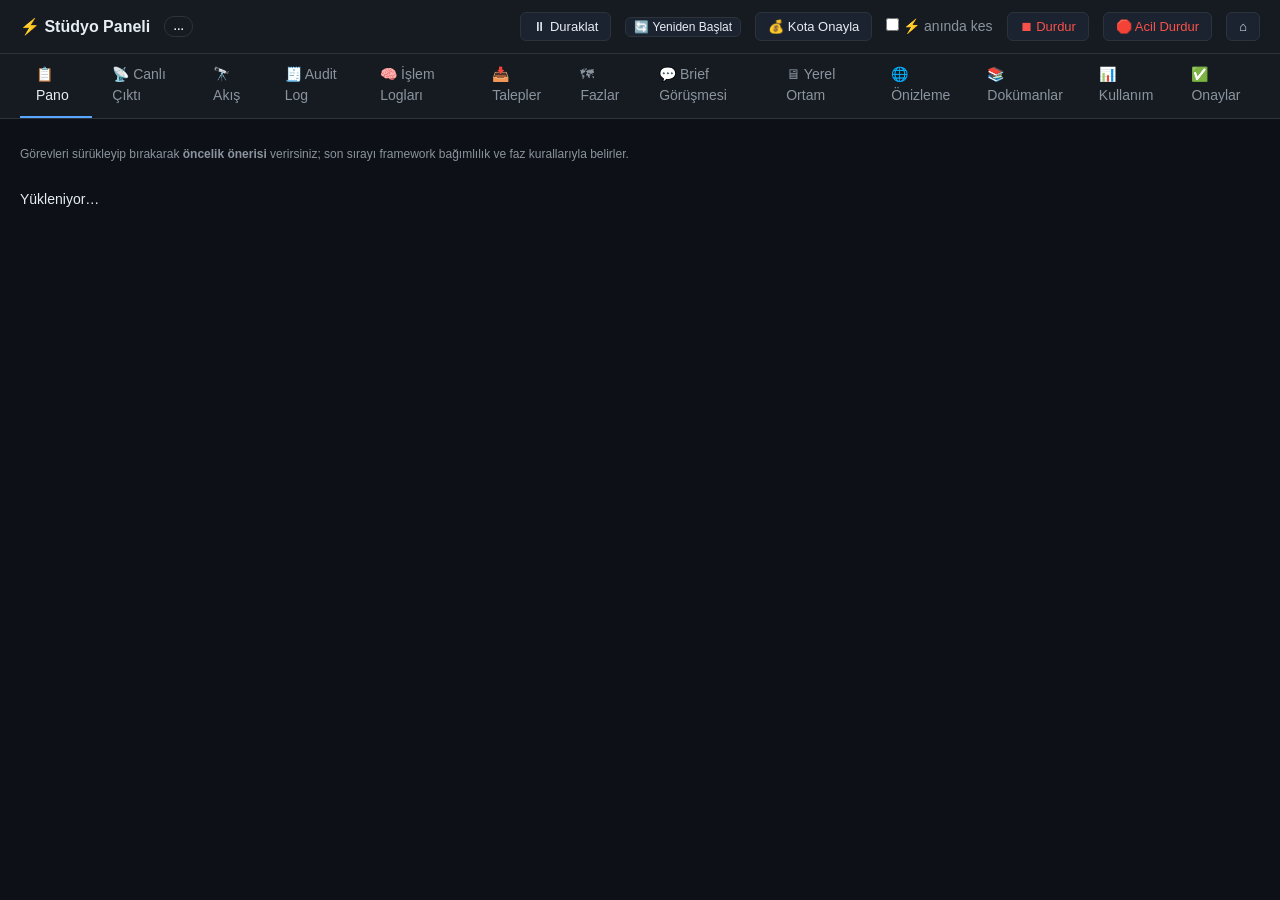
==== commit 2df743b6: "feat(web): web panelinden koşucu durumunun izlenmesi ve başlatma/yeniden başlatma desteği (#374)" ====
--- a/web/panel.html
+++ b/web/panel.html
@@ -86,8 +86,10 @@
   <span id="ilerleme" class="soluk"></span>
   <span id="saat" class="soluk"></span>
   <span class="bosluk"></span>
+  <button id="bBaslat" class="yesil gizli" onclick="kontrol('baslat')" title="Koşucu sürecini başlat">▶ Koşucuyu Başlat</button>
   <button id="bDuraklat" onclick="kontrol('duraklat')">⏸ Duraklat</button>
   <button id="bSurdur" class="gizli" onclick="kontrol('surdur')">▶ Sürdür</button>
+  <button id="bYenidenBaslat" class="kucuk" onclick="kontrol('yeniden_baslat')" title="Koşucu sürecini sıfırdan yeniden başlat">🔄 Yeniden Başlat</button>
   <button onclick="onayla()">💰 Kota Onayla</button>
   <label class="soluk" title="Atla/Geç aksiyonlarında çalışan çağrıyı anında keser" style="cursor:pointer">
     <input type="checkbox" id="forceChk"> ⚡ anında kes</label>
@@ -311,11 +313,15 @@
     let durum, cls;
     if(d.durduruluyor){durum='DURDURULUYOR';cls='r-FAILED';}
     else if(d.duraklatildi){durum='DURAKLATILDI';cls='r-RUNNING';}
-    else if(d.kosucu){durum='ÇALIŞIYOR';cls='r-DONE';}
-    else{durum='BOŞTA';cls='r-TODO';}
+    else if(d.kosucu){durum='ÇALIŞIYOR'+(d.kosucu_pid?' (PID '+d.kosucu_pid+')':'');cls='r-DONE';}
+    else{durum='🛑 KOŞUCU KAPALI';cls='r-FAILED';}
     el.textContent=durum; el.className='rozet '+cls;
-    document.getElementById('bDuraklat').classList.toggle('gizli', d.duraklatildi);
-    document.getElementById('bSurdur').classList.toggle('gizli', !d.duraklatildi);
+    const bBaslat = document.getElementById('bBaslat');
+    const bDuraklat = document.getElementById('bDuraklat');
+    const bSurdur = document.getElementById('bSurdur');
+    if(bBaslat) bBaslat.classList.toggle('gizli', !!d.kosucu);
+    if(bDuraklat) bDuraklat.classList.toggle('gizli', !d.kosucu || d.duraklatildi);
+    if(bSurdur) bSurdur.classList.toggle('gizli', !d.kosucu || !d.duraklatildi);
     let i='';
     if(d.asama==='tasarim'&&d.tasarim) i=`Tasarım ${d.tasarim.biten}/${d.tasarim.toplam} rol`;
     else if(d.pano) i=`Sprint ${d.pano.sprints_done}/${d.pano.sprints_total} · Görev ${d.pano.done}/${d.pano.total}` +
@@ -400,11 +406,11 @@
 }
 // Pano durum grupları — görevler duruma göre ayrı görüntülenebilir.
 const GOREV_GRUP = {
-  ACIK:      t => !['DONE','SKIPPED'].includes(t.status),
+  ACIK:      t => t.status !== 'DONE' && t._sprint_status !== 'DONE' && (t.status !== 'SKIPPED' || t.telafi_durum === 'BEKLIYOR'),
   CALISIYOR: t => t.status==='RUNNING',
-  SIRADA:    t => ['TODO','READY'].includes(t.status),
-  SORUNLU:   t => ['FAILED','BLOCKED'].includes(t.status),
-  TAMAMLANAN:t => t.status==='DONE',
+  SIRADA:    t => ['TODO','READY'].includes(t.status) && t._sprint_status !== 'DONE',
+  SORUNLU:   t => ['FAILED','BLOCKED'].includes(t.status) || (t.status === 'SKIPPED' && t.telafi_durum === 'BEKLIYOR'),
+  TAMAMLANAN:t => t.status==='DONE' || t._sprint_status === 'DONE' || (t.status === 'SKIPPED' && (t.telafi_durum === 'COZULDU' || t.telafi_durum === 'CANLIDA')),
   ATLANAN:   t => t.status==='SKIPPED',
   TUMU:      t => true,
 };
@@ -417,23 +423,48 @@
   kok.innerHTML='';
   const sprintler=[...(panoVeri.sprints||[])].sort((a,b)=>(b.order??0)-(a.order??0));
   const tum=[];
-  for(const s of sprintler) for(const t of s.tasks||[]) tum.push(t);
+  for(const s of sprintler) {
+    for(const t of s.tasks||[]) {
+      t._sprint_status = s.status;
+      tum.push(t);
+    }
+  }
   document.getElementById('pano-filtre').innerHTML=Object.keys(GOREV_GRUP).map(k=>
     `<button class="kucuk${panoFiltre===k?' secili':''}" onclick="panoFiltreSec('${k}')">`+
     `${GRUP_AD[k]} <span class="soluk">${tum.filter(GOREV_GRUP[k]).length}</span></button>`
   ).join(' ');
   const fn=GOREV_GRUP[panoFiltre]||GOREV_GRUP.ACIK;
   for(const s of sprintler){
+    if(panoFiltre==='ACIK' && s.status==='DONE') continue;   // DONE sprintleri açıklarda gösterme
     const gorevler=(s.tasks||[]).filter(fn);
     if(!gorevler.length) continue;   // bu görünümde görevi olmayan sprinti gösterme
     const ov=motorOverrides[s.id];
     const ovrz=ov?` <span class="motor-rozet" title="override — kaldırmak için tıkla" onclick="motorKaldir('${s.id}')">⚙ ${esc(ov.backend||'')}${ov.model?'/'+esc(ov.model):''} ✕</span>`:'';
+    let blokajNedeni = s.blocked_reason || '';
+    if (!blokajNedeni && s.status === 'BLOCKED') {
+      const telafiT = (s.tasks||[]).find(t => t.telafi_durum === 'BEKLIYOR' || (!t.telafi_durum && /telafi\s+(TALEP-\d+)/.test(t.note||'')));
+      if (telafiT) {
+        const m = /telafi\s+(TALEP-\d+)/.exec(telafiT.note);
+        blokajNedeni = `${telafiT.id} telafiye devredildi (${telafiT.telafi_talep_id || (m ? m[1] : 'telafi talebi')} bekleniyor)`;
+      } else {
+        const blokeT = (s.tasks||[]).find(t => t.status === 'BLOCKED' || t.status === 'FAILED');
+        if (blokeT) {
+          blokajNedeni = `${blokeT.id} ${blokeT.status.toLowerCase()}: ${blokeT.note || 'bağımlılık bekliyor'}`;
+        }
+      }
+    }
+    const blokajHtml = (s.status === 'BLOCKED' && blokajNedeni) ?
+      `<div class="sprint-blokaj-karti" style="margin-top:6px;padding:6px 10px;background:rgba(239,68,68,0.12);border:1px solid rgba(239,68,68,0.3);border-left:4px solid #ef4444;font-size:12px;color:#fca5a5;border-radius:4px;display:flex;align-items:center;justify-content:space-between;gap:8px">
+         <div>⚠️ <b>Blokaj Nedeni:</b> ${esc(blokajNedeni)}</div>
+         ${/TALEP-\d+/.test(blokajNedeni) ? `<button class="kucuk" style="background:#ef444433;border-color:#ef4444;color:#fca5a5" onclick="talepGoster('${/TALEP-\d+/.exec(blokajNedeni)[0]}')">Talebi İncele ⇢</button>` : ''}
+       </div>` : '';
     const div=document.createElement('div'); div.className='sprint';
     div.innerHTML=`<div class="sprint-bas"><b>${esc(s.id)}</b> ${esc(s.name||'')}
       <span class="soluk">${esc(s.planned_start||'?')} → ${esc(s.planned_end||'?')}</span>
       <span class="rozet r-${s.status}">${s.status}</span>${ovrz}
       ${s.status!=='DONE'?`<button class="kucuk" title="Sprintteki tüm açık görevleri atla" onclick="kontrol('atla','${s.id}')">⤼</button>`:''}
-      <button class="kucuk" title="Sprint motorunu değiştir" onclick="motorSec('${s.id}')">⚙</button></div>`;
+      <button class="kucuk" title="Sprint motorunu değiştir" onclick="motorSec('${s.id}')">⚙</button>
+      ${blokajHtml}</div>`;
     const g=document.createElement('div'); g.className='gorevler'; g.dataset.sprint=s.id;
     for(const t of gorevler) g.appendChild(gorevSatir(t));
     div.appendChild(g); kok.appendChild(div);
@@ -447,8 +478,19 @@
   const onc=t.priority?`<span class="rozet" title="öncelik">▲${t.priority}</span>`:'';
   const ov=motorOverrides[t.id];
   const ovrz=ov?`<span class="motor-rozet" title="override — kaldırmak için tıkla" onclick="motorKaldir('${t.id}')">⚙ ${esc(ov.backend||'')}${ov.model?'/'+esc(ov.model):''} ✕</span>`:'';
+  let telafiBadge = '';
+  const telafiM = /telafi\s+(TALEP-\d+)/i.exec(t.note || '');
+  const telafiId = t.telafi_talep_id || (telafiM ? telafiM[1] : null);
+  const telafiDurum = t.telafi_durum || (t._sprint_status === 'DONE' ? 'COZULDU' : (telafiId ? 'BEKLIYOR' : null));
+  if (telafiId) {
+    if (telafiDurum === 'BEKLIYOR') {
+      telafiBadge = `<span class="rozet r-BLOCKED" style="cursor:pointer;background:#ef444422;color:#f87171;border:1px solid #ef444466;font-weight:600" onclick="talepGoster('${esc(telafiId)}')" title="İlgili telafi talebine gitmek için tıklayın">⚠️ ${esc(telafiId)} Bekleniyor ⇢</span>`;
+    } else if (telafiDurum === 'COZULDU' || telafiDurum === 'CANLIDA') {
+      telafiBadge = `<span class="rozet r-DONE" style="cursor:pointer;background:#22c55e22;color:#4ade80;border:1px solid #22c55e66" onclick="talepGoster('${esc(telafiId)}')" title="Telafi talebi çözüldü">✔ ${esc(telafiId)} Çözüldü</span>`;
+    }
+  }
   r.innerHTML=`<span class="gid">${esc(t.id)}</span><span class="rozet r-${t.status}">${t.status}</span>
-    <span class="gfaz">${esc(t.phase||'')}</span><span class="gad" title="${esc(t.description||'')}">${esc(t.title||'')}</span>
+    <span class="gfaz">${esc(t.phase||'')}</span>${telafiBadge}<span class="gad" title="${esc(t.description||'')}">${esc(t.title||'')}</span>
     ${onc}${ovrz}${t.duration_s?`<span class="soluk">${insan(t.duration_s)}</span>`:''}
     <span class="gnot">${esc(t.note||'')}</span>
     <span class="gaks">
@@ -643,6 +685,18 @@
 function mdlGoster(seq,alan){ const c=window._mdl; if(c) document.getElementById('mdl-pre').textContent=c[alan]||''; }
 
 // ---------- talepler ----------
+function talepGoster(talepId){
+  sekmeAc('talep');
+  setTimeout(()=>{
+    const tr = [...document.querySelectorAll('#talep tr')].find(r => r.textContent.includes(talepId));
+    if(tr){
+      tr.scrollIntoView({behavior:'smooth', block:'center'});
+      tr.style.outline = '2px solid #ef4444';
+      tr.style.background = 'rgba(239,68,68,0.18)';
+      setTimeout(()=>{ tr.style.outline=''; tr.style.background=''; }, 4000);
+    }
+  }, 250);
+}
 async function talepYukle(){
   const d=await(await fetch('/api/talepler')).json();
   let fazlar=[];
@@ -653,7 +707,7 @@
   // Kapalı olmayan taleplerde Faz sütunu açılır menü olur — seçim talebi
   // o faza taşır (aktif faz → PLANLANDI, gelecek faz → FAZ_BEKLIYOR).
   const fazSecim=(t)=>{
-    if(['COZULDU','IPTAL'].includes(t.durum))
+    if(['COZULDU','CANLIDA','IPTAL'].includes(t.durum))
       return `<span class="soluk">${esc(t.faz_id||'')}</span>`;
     return `<select onchange="talepFaz('${t.id}',this.value)">`+
       fazlar.map(f=>`<option value="${esc(f.id)}"${f.id===t.faz_id?' selected':''}>${esc(f.id)}</option>`).join('')+
@@ -667,6 +721,8 @@
      <td class="soluk">${esc(t.sayfa_url||'')}</td><td>${fazSecim(t)}</td>
      <td>${t.github_issue_url?`<a href="${esc(t.github_issue_url)}" target="_blank">#${t.github_issue_number}</a>`:'—'}</td>
      <td><button class="kucuk" title="Çözüm ve UAT Kanıtı" onclick="kanitModalAc('${t.id}')">🔍 Kanıt</button>
+       ${t.durum==='CANLIDA'?
+       `<span class="rozet r-CANLIDA" title="Canlıya alındı ve kilitlendi">🚀 Canlıda</span>`:''}
        ${t.durum==='COZULDU'?
        `<button class="kucuk" style="color:var(--yesil)" title="Yalnızca bu talebi ana dala aktar ve canlıya gönder" onclick="canliyaDagitTekil('${t.id}')">🚀 Canlıya Al</button>`:''}
        ${t.durum==='IPTAL'?
@@ -676,7 +732,7 @@
        ${t.durum==='ONAY_BEKLIYOR'?
        `<button class="kucuk" title="Çözüm onaylandı — talebi kapat" onclick="talepCozum('${t.id}',true)">✔ Çözüldü</button>
         <button class="kucuk" title="Sorun devam ediyor — kuyruğa geri al" onclick="talepCozum('${t.id}',false)">↩ Devam</button>`:''}
-       ${!['COZULDU','IPTAL'].includes(t.durum)?
+       ${!['COZULDU','CANLIDA','IPTAL'].includes(t.durum)?
        `<button class="kucuk" title="Talebi iptal et" onclick="talepIptal('${t.id}')">🗑</button>`:''}</td></tr>`
   ).join('')||'<tr><td colspan="9" class="soluk">Talep yok.</td></tr>';
 }
--- a/web/stil.css
+++ b/web/stil.css
@@ -27,6 +27,8 @@
 }
 button:hover { border-color: var(--vurgu); }
 button.birincil { background: var(--vurgu); color: #06101f; border-color: var(--vurgu); font-weight: 600; }
+button.yesil    { background: rgba(34, 197, 94, 0.2); color: #4ade80; border-color: #22c55e; font-weight: 600; }
+button.yesil:hover { background: rgba(34, 197, 94, 0.35); border-color: #4ade80; }
 button.tehlike  { color: var(--kirmizi); }
 button.kucuk { padding: 2px 8px; font-size: 12px; }
 button:disabled { opacity: .45; cursor: default; }
@@ -50,6 +52,7 @@
 .r-FAILED, .r-BLOCKED { color: var(--kirmizi); border-color: var(--kirmizi); }
 .r-SKIPPED { color: var(--soluk); }
 .r-COZULDU { color: var(--yesil); border-color: var(--yesil); }
+.r-CANLIDA { color: #10b981; border-color: #10b981; background: rgba(16, 185, 129, 0.12); font-weight: 700; }
 .r-GELISTIRILIYOR, .r-TESTTE { color: var(--sari); border-color: var(--sari); }
 .r-BEKLEMEDE, .r-DEGERLENDIRMEDE, .r-PLANLANDI, .r-FAZ_BEKLIYOR { color: var(--vurgu); border-color: var(--vurgu); }
 .r-IPTAL { color: var(--soluk); }
